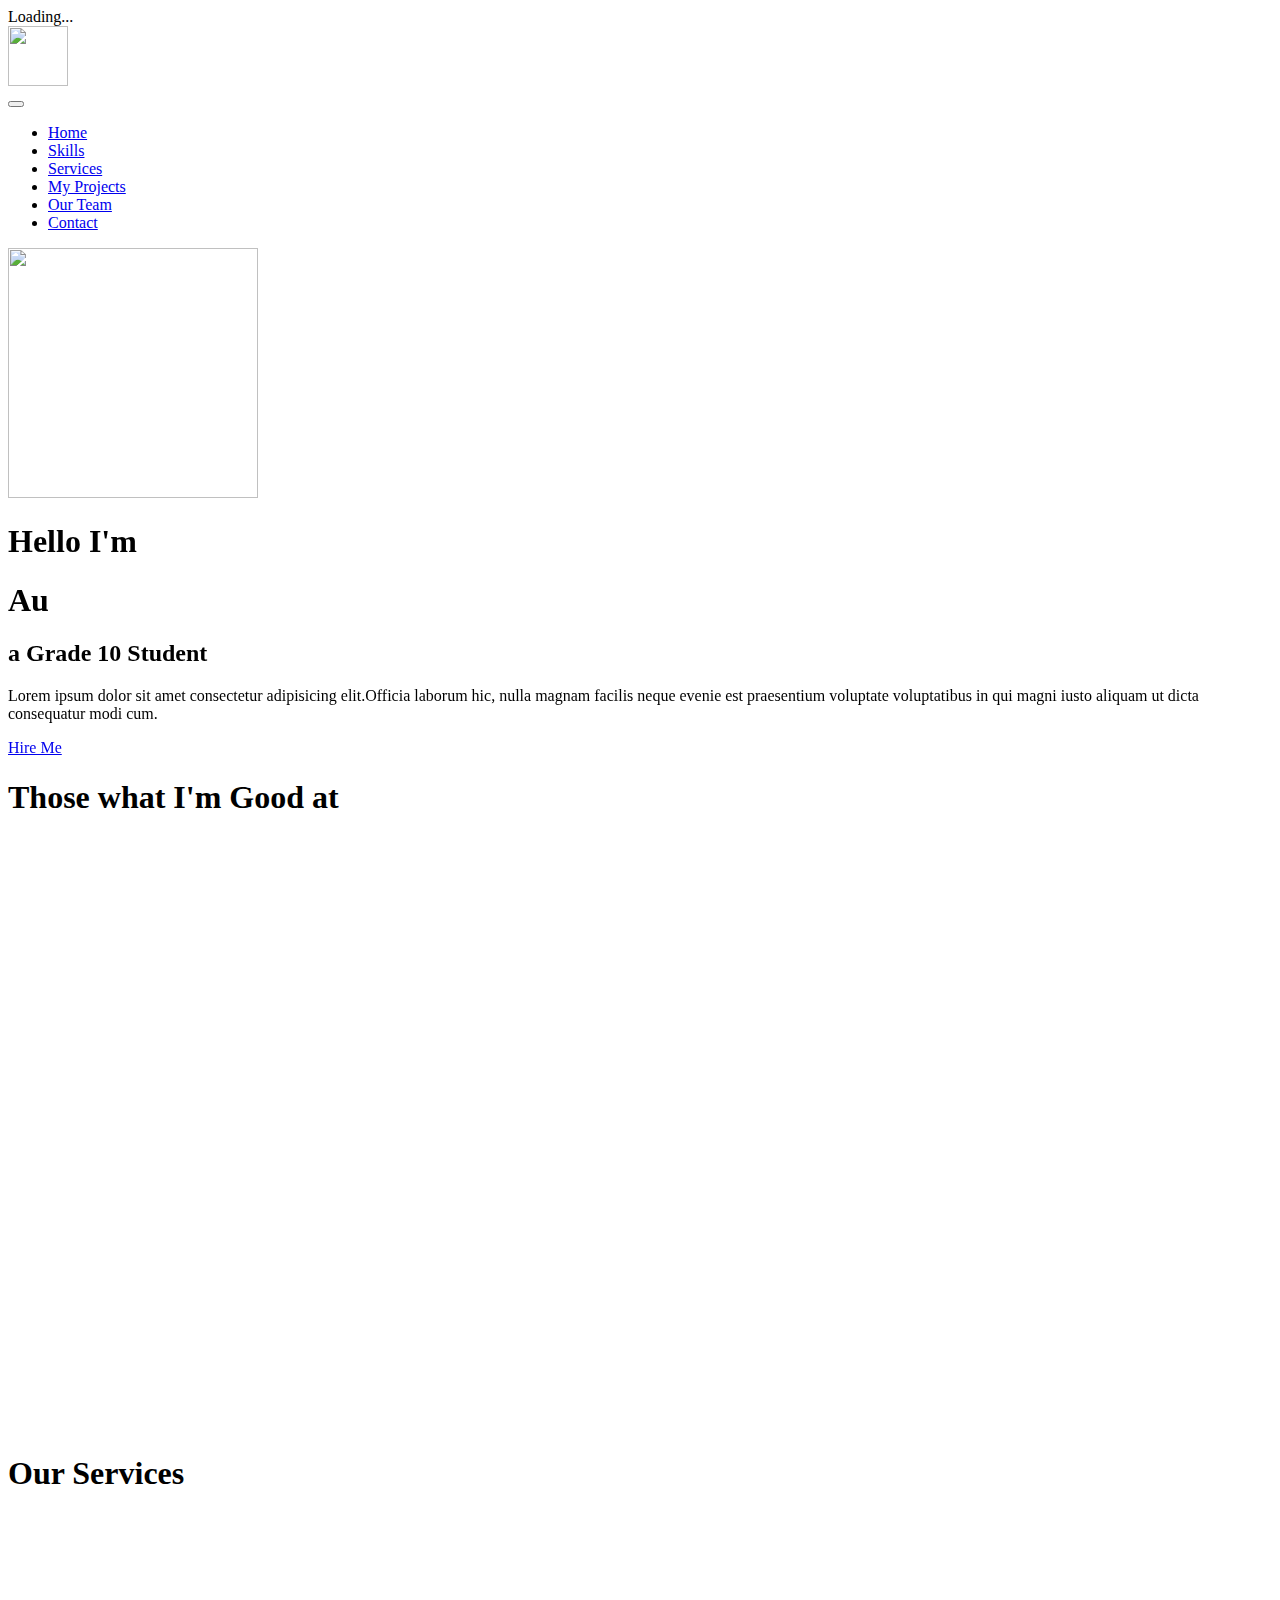
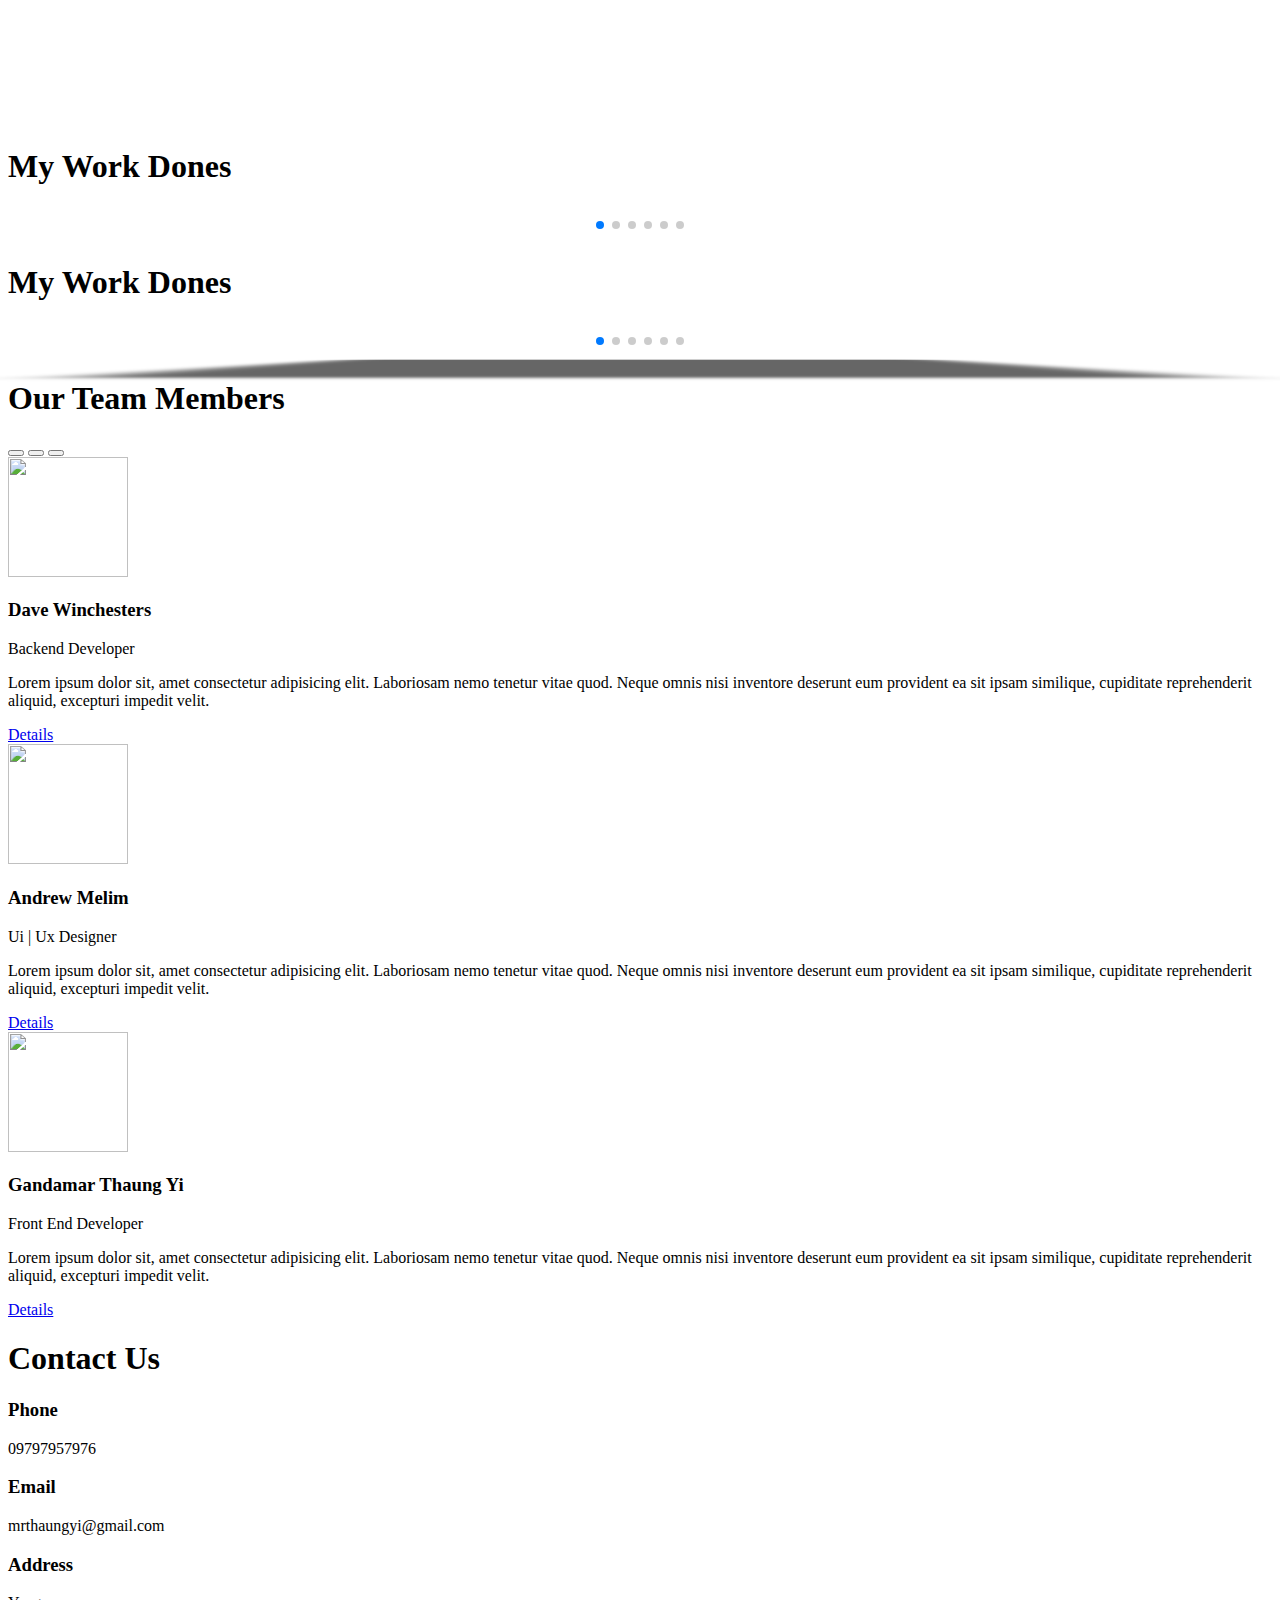
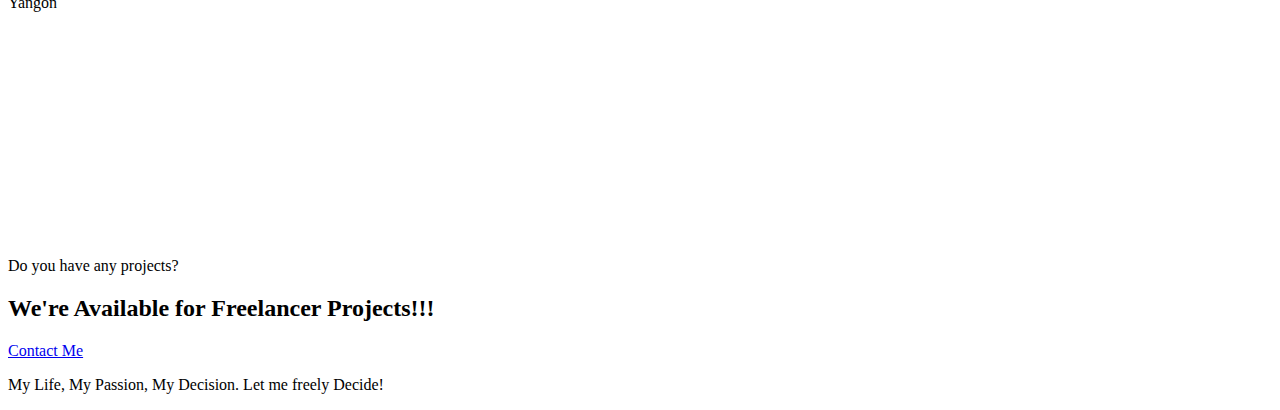
==== index.html @ 872eab89 "Rename main-portfolio.html to index.html" ====
<!DOCTYPE html>
<html lang="en">
<head>
    <meta charset="UTF-8">
    <meta http-equiv="X-UA-Compatible" content="IE=edge">
    <meta name="viewport" content="width=device-width, initial-scale=1.0,user-scalable=0">
    <title>My Portfolio</title>
    <link rel="stylesheet" href="./css/bootstrap.css">
    <link rel="stylesheet" href="https://cdnjs.cloudflare.com/ajax/libs/font-awesome/6.1.1/css/all.min.css" integrity="sha512-KfkfwYDsLkIlwQp6LFnl8zNdLGxu9YAA1QvwINks4PhcElQSvqcyVLLD9aMhXd13uQjoXtEKNosOWaZqXgel0g==" crossorigin="anonymous" referrerpolicy="no-referrer" />
    <link rel="stylesheet"href="https://cdn.jsdelivr.net/npm/swiper@8/swiper-bundle.min.css"
/>
    <link href="https://unpkg.com/aos@2.3.1/dist/aos.css" rel="stylesheet">
    <link rel="stylesheet" href="./css/custom.css">
</head>
<body class=" bg-dark">
    <!-- Loader -->
    <div class="center dissapear">
        <div class="ring"></div>
        <span class="loading">Loading...</span>
    </div>
<!-- Navbar -->
<nav class="navbar navbar-expand-lg bg-dark shadow sticky-top p-3 pt-0 pb-0">
  <div class="container-fluid">
    <div class="navbar-brand ps-3">
      <img src="./img/5b84d407b187a38ab84ae0f1e0491433.webp" class=" rounded-4"width="60px" height="60px" alt="">
    </div>
    <button class="navbar-toggler text-bg-info" type="button" data-bs-toggle="collapse" data-bs-target="#navbarNav" aria-controls="navbarNav" aria-expanded="false" aria-label="Toggle navigation">
      <span class="navbar-toggler-icon"></span>
    </button>
    <div class="collapse navbar-collapse text justify-content-end" id="navbarNav">
      <ul class="navbar-nav">
        <li class="nav-item mx-3">
          <a class="nav-link text-light" aria-current="page" href="#home">Home</a>
        </li>
        <li class="nav-item mx-3">
          <a class="nav-link text-info" href="#skills">Skills</a>
        </li>
        <li class="nav-item mx-3">
          <a class="nav-link text-info" href="#service">Services</a>
        </li>
        <li class="nav-item mx-3">
          <a class="nav-link text-info" href="#my-projects">My Projects</a>
        </li>
        <li class="nav-item mx-3">
          <a class="nav-link text-info" href="#members">Our Team</a>
        </li>
        <li class="nav-item mx-3">
          <a class="nav-link text-info" href="#contact">Contact</a>
        </li>
      </ul>
    </div>
  </div>
</nav>
<!-- Navbar# -->
<!-- profile -->
 <article id="home" class="home text-light mt-3">
  <div class="container-lg justify-content-center ">

        <div class="row min-vh-100 opacity-7 container-lg  align-content-center justify-content-center rounded-3">
            <div class="col-md-6">
              <img src="./img/prof.png"width=250px; height="250px" class=" rounded-circle shadow-lg"data-aos="fade-left" data-aos-duration="2000">
            </div>
      
            <div class="col-md-6 order-md-first mt-sm-4" data-aos="fade-right" data-aos-duration="2000">
             <div class="d-flex">
                <h1 class=" text-white-50 fs-5">Hello I'm</h1>
                <h1 class="text-info fs-5 typing"></h1>
             </div>
              <h2 class="text-white-50">a Grade 10 <span class="text-info">Student</span>
              </h2>
              <p class=" text-white-50">Lorem ipsum dolor sit amet consectetur adipisicing elit.Officia laborum hic, nulla magnam facilis neque evenie est praesentium voluptate voluptatibus in qui magni iusto aliquam ut dicta consequatur modi cum.</p>
              <a href="#" class="btn btn-info px-4 shadow big">Hire Me</a>
            </div>
          </div>
  </div>
</article>
<!-- profile# -->

<!-- skilll -->
<article class="skill" id="skills">
  <div class="container-lg">
    <div class="row m-4 shadow-lg rounded-3 p-sm-0 p-lg-5">
      <h1 class="text-center text-white-50 fw-bolder mb-5">Those what I'm Good at</h1>
      <div class="row mt-3">
        <div class="col-md-6" data-aos="fade-up" data-aos-duration="1500"><!--col1-->
          <div class="text-light">
            <h3 class="text-white">Freelancer</h3>
            <p class=" text-light fw-light">Lorem ipsum dolor sit amet consectetur, adipisicing elit. Quod suscipit optio illum dolorem velit, ad doloremque nemo recusandae minus est iure consectetur at non. Itaque quas pariatur modi, eligendi rerum praesentium, dolor recusandae soluta vero sequi incidunt ad iure dolore?</p>
          </div>
          <div class="row text-white-50 mx-2">
            <div class="col-sm-4">
              <h4 class=" fw-bold fs-3 text-white-50">30+</h4>
              <p class=" fw-light text-info">PROJECTS</p>
            </div>
            <div class="col-sm-4">
              <h4 class="fs-3 fw-bold text-white-50">25+</h4>
              <p class=" fw-light text-info">BUILT</p>
            </div>
            <div class="col-sm-4">
              <h4 class="fs-3 fw-bold text-white-50">20+</h4>
              <p class=" fw-light text-info">FEEDBACKS</p>
            </div>
          </div>
          <div class="row">
            <div class="col-sm-4 mt-3">
              <a href="#" class="btn btn-info shadow align-items-center big">Download CV</a>
            </div>
            <div class="col-sm-8 mt-3 mb-3 ">
              <div class="social align-items-center">
              <a href="https://www.facebook.com/profile.php?id=100054266140034" target="_blank" class=" text-decoration-none me-3 fs-4">
                <i class="fa-brands fa-facebook-messenger text-info"></i>
              </a>
              <a href="https://www.facebook.com/profile.php?id=100054266140034" class="text-decoration-none me-3 fs-4">
                <i class="fa-brands fa-facebook text-info"></i>
              </a>
              <a href="https://web.telegram.org/z/" class="text-decoration-none me-3 fs-4">
                <i class="fa-brands fa-telegram text-info"></i>
              </a>
              <a href="" class="text-decoration-none me-3 fs-4">
                <i class="fa-brands fa-viber text-info"></i>
              </a>
              <a href="" class="text-decoration-none me-3 fs-4">
                <i class="fa-solid fa-location-dot text-info"></i>
              </a>
              </div>
            </div>
          </div>
        </div> <!--col2-->
        <div class="col-md-6 shadow bg-dark p-lg-5  rounded" data-aos="fade-down" data-aos-duration="2000">
          <div class="percent-box mb-5">
            <h4 class=" text-info fs-4 mb-3 fw-light rounded-2">HTML<i class="fa-brands fa-html5 ms-1"></i></h4>
            <div class="progress" style="height: 2px;">
              <div class="progress-bar bg-warning" role="progressbar" aria-label="Example 1px high" style="width: 70%;" aria-valuenow="25" aria-valuemin="0" aria-valuemax="100"></div>
            </div>
          </div>
          <div class="percent-box mb-5">
            <h4 class=" text-info fs-4 mb-3 fw-light rounded-2">CSS<i class="fa-brands fa-css3-alt text-success ms-1"></i></h4>
            <div class="progress" style="height: 2px;">
              <div class="progress-bar bg-warning" role="progressbar" aria-label="Example 1px high" style="width: 90%;" aria-valuenow="25" aria-valuemin="0" aria-valuemax="100"></div>
            </div>
          </div>
          <div class="percent-box mb-5">
            <h4 class=" text-info fs-4 mb-3 fw-light rounded-2">JAVASCRIPT<i class="fa-brands fa-js text-warning ms-1"></i></h4>
            <div class="progress" style="height: 2px;">
              <div class="progress-bar bg-warning" role="progressbar" aria-label="Example 1px high" style="width: 60%;" aria-valuenow="25" aria-valuemin="0" aria-valuemax="100"></div>
            </div>
          </div>
          <div class="percent-box mb-5">
            <h4 class=" text-info fs-4 mb-3 fw-light rounded-2">BOOSTRAP<i class="fa-brands fa-bootstrap ms-1"></i></h4>
            <div class="progress" style="height: 2px;">
              <div class="progress-bar bg-warning" role="progressbar" aria-label="Example 1px high" style="width: 85%;" aria-valuenow="25" aria-valuemin="0" aria-valuemax="100"></div>
            </div>
          </div>
        </div>
      </div>
    </div>
  </div>
</article>
<!-- skill -->
<!-- Marketing -->
<section id="service" class="service mt-4">
  <div class="container-lg">
    <div class="row">
      <h1 class="text-center text-white-50 fw-bolder mb">Our Services</h1>
      <div class="row text-center">
      <div class="col-md-4 col-sm-6"data-aos="zoom-in-up" data-aos-duration="800">
        <div class="card-icn p-4 rounded bg-black mb-3 shadow-lg ms-lg-5 ms-sm-3">
            <i class="fa-solid fa-code fs-4 text-info rotate"></i>
              <h3 class=" text-white mb-2 mt-2">Web Development</h3>
          <p class=" text-white-50">Lorem ipsum dolor sit amet consectetur adipisicing elit. Perferendis quibusdam, reiciendis minima reprehenderit provident dignissimos dolorem quo animi quidem at.</p>
        </div>
      </div>
      <div class="col-md-4 col-sm-6"data-aos="zoom-in-up" data-aos-duration="800">
        <div class="card-icn p-4 rounded bg-black mb-3 shadow-lg ms-lg-5 ms-sm-3">
          <i class="fa-solid fa-mug-hot fs-4 text-info big"></i>
          <h3 class=" text-white mb-2 mt-2">Creative designs</h3>
          <p class=" text-white-50">Lorem ipsum dolor sit amet consectetur adipisicing elit. Perferendis quibusdam, reiciendis minima reprehenderit provident dignissimos dolorem quo animi quidem at.</p>
        </div>
      </div>
      <div class="col-md-4 col-sm-6"data-aos="zoom-in-up" data-aos-duration="800">
        <div class="card-icn p-4 rounded bg-black mb-3 shadow-lg ms-lg-5 ms-sm-3">
          <i class="fa-solid fa-truck-fast fs-4 text-info move"></i>
          <h3 class=" text-white mb-2 mt-2">Time Taken Fast</h3>
          <p class=" text-white-50">Lorem ipsum dolor sit amet consectetur adipisicing elit. Perferendis quibusdam, reiciendis minima reprehenderit provident dignissimos dolorem quo animi quidem at</p>
        </div>
      </div>
</section>
<section class="wide d-sm-none d-lg-block m-5" id="my-projects">
  <div class="container-fluid">
    <h1 class="text-white-50 fw-bolder mb-3 text-center">My Work Dones</h1>
    <div class="row m-0 swiper mySwiper ">
      <div class="swiper-wrapper">
        <div class="img-cont swiper-slide position-relative w-25"data-aos="zoom-in-up" data-aos-duration="2000" >
          <img src="./img/project5.jpg" class="shadow-lg rounded" alt="">
          <div class="clicking mt-1 position-absolute bottom-0">
            <a href="" class="btn btn-toolbar btn-outline-info px-3 ">Live Demo</a>
          </div>
        </div>
        <div class="img-cont swiper-slide position-relative w-25"data-aos="zoom-in-up" data-aos-duration="2000" >
          <img src="./img/Creative WebPage Design.jpg"class=" shadow-lg rounded" alt="">
          <div class="clicking mt-1 position-absolute bottom-0">
            <a href="" class="btn btn-toolbar btn-outline-info px-3">Live Demo</a>
          </div>
        </div>
        <div class="img-cont swiper-slide position-relative w-25"data-aos="zoom-in-up" data-aos-duration="2000" >
          <img src="./img/pj-md.png"class=" shadow-lg roundh;" alt="">
          <div class="clicking mt-1 position-absolute bottom-0">
            <a href="" class="btn btn-toolbar btn-outline-info px-3">Live Demo</a>
          </div>
        </div>
        <div class="img-cont swiper-slide position-relative w-25"data-aos="zoom-in-up" data-aos-duration="2000" >
          <img src="./img/project4.png"class=" shadow-lg rounded" alt="">
          <div class="clicking mt-1 position-absolute bottom-0">
            <a href="" class="btn btn-toolbar btn-outline-info px-3">Live Demo</a>
          </div>
        </div>
        <div class="img-cont swiper-slide position-relative w-25"data-aos="zoom-in-up" data-aos-duration="2000" >
          <img src="./img/project6.png"class=" shadow-lg rounded" alt="">
          <div class="clicking mt-1 position-absolute bottom-0">
            <a href="" class="btn btn-toolbar btn-outline-info px-3">Live Demo</a>
          </div>
        </div>
        <div class="img-cont swiper-slide position-relative w-25"data-aos="zoom-in-up" data-aos-duration="2000" >
          <img src="./img/project7.png"class=" shadow-lg rounded" alt="">
          <div class="clicking mt-1 position-absolute bottom-0">
            <a href="" class="btn btn-toolbar btn-outline-info px-3">Live Demo</a>
          </div>
        </div>
      </div>
      <div class="swiper-pagination"></div>
    </div>
  </div>
</section>
<section class="justify-content-center  d-sm-block d-lg-none d-md-none ">
  <div class="container-fluid">
    <h1 class="text-white-50 fw-bolder mb-0 text-center">My Work Dones</h1>
  <div class="for-phone ">
    <div class="row m-0 swiper myPhoneSwiper">
      <div class="swiper-wrapper">
        <div class="img-cont swiper-slide position-relative "data-aos="zoom-in-up" data-aos-duration="2000" >
          <img src="./img/project5.jpg" class="shadow-lg rounded" alt="">
          <div class="clicking mt-1 position-absolute bottom-0">
            <a href="" class="btn btn-toolbar btn-outline-info px-3">Live Demo</a>
          </div>
        </div>
        <div class="img-cont swiper-slide position-relative "data-aos="zoom-in-up" data-aos-duration="2000" >
          <img src="./img/Creative WebPage Design.jpg"class=" shadow-lg rounded" alt="">
          <div class="clicking mt-1 position-absolute bottom-0">
            <a href="" class="btn btn-toolbar btn-outline-info px-3">Live Demo</a>
          </div>
        </div>
        <div class="img-cont swiper-slide position-relative "data-aos="zoom-in-up" data-aos-duration="2000" >
          <img src="./img/pj-md.png"class=" shadow-lg rounded;" alt="">
          <div class="clicking mt-1 position-absolute bottom-0">
            <a href="" class="btn btn-toolbar btn-outline-info px-3">Live Demo</a>
          </div>
        </div>
        <div class="img-cont swiper-slide position-relative "data-aos="zoom-in-up" data-aos-duration="2000" >
          <img src="./img/project4.png"class=" shadow-lg rounded" alt="">
          <div class="clicking mt-1 position-absolute bottom-0">
            <a href="" class="btn btn-toolbar btn-outline-info px-3">Live Demo</a>
          </div>
        </div>
        <div class="img-cont swiper-slide position-relative "data-aos="zoom-in-up" data-aos-duration="2000" >
          <img src="./img/project6.png"class=" shadow-lg rounded" alt="">
          <div class="clicking mt-1 position-absolute bottom-0">
            <a href="" class="btn btn-toolbar btn-outline-info px-3">Live Demo</a>
          </div>
        </div>
        <div class="img-cont swiper-slide position-relative "data-aos="zoom-in-up" data-aos-duration="2000" >
          <img src="./img/project7.png"class=" shadow-lg rounded" alt="">
          <div class="clicking mt-1 position-absolute bottom-0">
            <a href="" class="btn btn-toolbar btn-outline-info px-3">Live Demo</a>
          </div>
        </div>
      </div>
      <div class="swiper-pagination"></div>
    </div>
  </div>
  </div>
</section>
<!-- Marketing -->
<!-- <div class="row m-2 text-end ms-0">
  <div class="col-md-6 mb-3">
    <div class="img-cont position-relative"data-aos="zoom-in-up" data-aos-duration="2000 swiper-slide">
      <img src="./img/Multipurpose Admin Dashboard UI.jpg" class=" w-100 shadow-lg rounded" style="height:70vh;" alt="">
      <div class="clicking mt-1 position-absolute bottom-0">
        <a href="#" class="btn btn-toolbar btn-outline-info px-3">Live Demo</a>
      </div>
    </div>
  </div>
  <div class="col-md-6 mb-3">
    <div class="img-cont position-relative"data-aos="zoom-in-up" data-aos-duration="2000 swiper-slide">
      <img src="./img/20 Beautifully Designed Admin Dashboards for Inspiration.png" class=" w-100 shadow-lg rounded" style="height:70vh;" alt="">
      <div class="clicking mt-1 position-absolute bottom-0">
        <a href="#" class="btn btn-toolbar btn-outline-info px-3">Live Demo</a>
      </div>
    </div>
  </div>
  <div class="row m-2 text-end ms-0">
    <div class="col-md-6 mb-3">
      <div class="img-cont position-relative"data-aos="zoom-in-up" data-aos-duration="2000 swiper-slide">
        <img src="./img/project2.png" class=" w-100 shadow-lg rounded" style="height:70vh;" alt="">
        <div class="clicking mt-1 position-absolute bottom-0">
          <a href="#" class="btn btn-toolbar btn-outline-info px-3 bg-gradient">Live Demo</a>
        </div>
      </div>
    </div>
    <div class="col-md-6 mb-3">
      <div class="img-cont position-relative"data-aos="zoom-in-up" data-aos-duration="2000 swiper-slide">
        <img src="./img/project3.jpg" class=" w-100 shadow-lg rounded" style="height:70vh;" alt="">
        <div class="clicking mt-1 position-absolute bottom-0">
          <a href="#" class="btn btn-toolbar btn-outline-info px-3">Live Demo</a>
        </div>
      </div>
    </div>
  </div>
</div> -->
<!-- work -->
<section class="team mt-5" id="members">
  <div class="container-lg">
    <h1 class="text-white-50 fw-bolder mb-5 text-center">Our Team Members</h1>
    <div class="row justify-content-center pt-1 pb-5">
      <div class="col-lg-8">
        <div id="carouselExampleIndicators" class="carousel slide" data-bs-ride="true">
          <div class="carousel-indicators">
            <button type="button" data-bs-target="#carouselExampleIndicators" data-bs-slide-to="0" class="active bg-info" aria-current="true" aria-label="Slide 1"></button>
            <button type="button" data-bs-target="#carouselExampleIndicators" data-bs-slide-to="1" class="bg-info" aria-label="Slide 2"></button>
            <button type="button" data-bs-target="#carouselExampleIndicators" data-bs-slide-to="2" class="bg-info" aria-label="Slide 3"></button>
          </div>
          <div class="carousel-inner">
            <div  data-tilt data-tilt-glare data-tilt-max-glare="0.8" class="carousel-item active shake">
              <div class=" p-5 m-2 bg-light rounded-1 position-relative shadow">
                <div class="infos d-flex align-items-center">
                  <img src="./img/prof.png" class=" rounded-circle shadow img-thumbnail" width="120px" height="120px" alt="">
                  <div class="infos-text ms-3">
                    <h3>Dave Winchesters</h3>
                    <p class=" text-muted">Backend Developer</p>
                    <div class="stars text-danger">
                      <i class="fa-solid fa-star"></i>
                      <i class="fa-solid fa-star"></i>
                      <i class="fa-solid fa-star"></i>
                      <i class="fa-solid fa-star"></i>
                      <i class="fa-solid fa-star"></i>
                    </div>
                  </div>
                  <div class="stars text-danger position-absolute bottom-0 end-0 mb-2 fs-4">
                    <i class="fa-brands fa-facebook-messenger me-3"></i>
                    <i class="fa-brands fa-tiktok text-info me-3"></i>
                    <i class="fa-brands fa-instagram text-info me-3"></i>
                    <i class="fa-brands fa-facebook text-info me-3"></i>
                    </div>
                </div>
                <p class="text-dark-50 mt-3">Lorem ipsum dolor sit, amet consectetur adipisicing elit. Laboriosam nemo tenetur vitae quod. Neque omnis nisi inventore deserunt eum provident ea sit ipsam similique, cupiditate reprehenderit aliquid, excepturi impedit velit.</p>
                <a href="#" class="btn btn-info px-3">Details</a>
              </div>
            </div>
            <!-- item1 -->
            <div class="carousel-item">
              <div class=" p-5 m-2  bg-light rounded-1 position-relative shadow">
                <div class="infos d-flex align-items-center">
                  <img src="./img/prof.png" class=" rounded-circle shadow img-thumbnail" width="120px" height="120px" alt="">
                  <div class="infos-text ms-3">
                    <h3>Andrew Melim</h3>
                    <p class=" text-muted">Ui | Ux Designer</p>
                    <div class="stars text-danger">
                      <i class="fa-solid fa-star"></i>
                      <i class="fa-solid fa-star"></i>
                      <i class="fa-solid fa-star"></i>
                      <i class="fa-solid fa-star"></i>
                    </div>
                  </div>
                  <div class="stars text-info position-absolute bottom-0 end-0 mb-2 fs-4">
                    <i class="fa-brands fa-facebook-messenger me-3"></i>
                    <i class="fa-brands fa-tiktok text-info me-3"></i>
                    <i class="fa-brands fa-instagram text-info me-3"></i>
                    <i class="fa-brands fa-facebook text-info me-3"></i>
                    </div>
                </div>
                <p class="text-dark-50 mt-3">Lorem ipsum dolor sit, amet consectetur adipisicing elit. Laboriosam nemo tenetur vitae quod. Neque omnis nisi inventore deserunt eum provident ea sit ipsam similique, cupiditate reprehenderit aliquid, excepturi impedit velit.</p>
                <a href="#" class="btn btn-info px-3">Details</a>
              </div>
            </div>
            <!-- item3 -->
            <div class="carousel-item">
              <div class=" p-5 m-2  bg-light rounded-1 position-relative shadow">
                <div class="infos d-flex align-items-center">
                  <img src="./img/prof.png" class=" rounded-circle shadow img-thumbnail" width="120px" height="120px" alt="">
                  <div class="infos-text ms-3">
                    <h3>Gandamar Thaung Yi</h3>
                    <p class=" text-muted">Front End Developer</p>
                    <div class="stars text-info">
                      <i class="fa-solid fa-star"></i>
                      <i class="fa-solid fa-star"></i>
                      <i class="fa-solid fa-star"></i>
                      <i class="fa-solid fa-star"></i>
                      <i class="fa-solid fa-star"></i>
                    </div>
                  </div>
                  <div class="stars text-info position-absolute bottom-0 end-0 mb-2 fs-4">
                    <i class="fa-brands fa-facebook-messenger me-3"></i>
                    <i class="fa-brands fa-tiktok text-info me-3"></i>
                    <i class="fa-brands fa-instagram text-info me-3"></i>
                    <i class="fa-brands fa-facebook text-info me-3"></i>
                    </div>
                </div>
                <p class="text-dark-50 mt-3">Lorem ipsum dolor sit, amet consectetur adipisicing elit. Laboriosam nemo tenetur vitae quod. Neque omnis nisi inventore deserunt eum provident ea sit ipsam similique, cupiditate reprehenderit aliquid, excepturi impedit velit.</p>
                <a href="#" class="btn btn-info px-3">Details</a>
              </div>
            </div>
          </div>
        </div>
      </div>
    </div>
  </div>
</section>

<section class="end mt-5 border-bottom"id="contact">
  <h1 class="text-center text-white-50 fw-bolder mb-5">Contact Us</h1>
  <div class="container-md">
    <div class="row">
      <div class="col-md-5">
        <div class=" py-5">
          <div class="">
            <div class=" d-flex">
              <i class="fa-solid fa-phone fs-3 my-3 text-info mx-2"></i>
              <div class="text">
                <h3 class=" text-white-50 fw-bold fs-4">Phone</h3>
                <p class=" text-light">09797957976</p>
              </div>
            </div>
            <div class=" d-flex">
              <i class="fa-solid fa-envelope fs-3 my-3 text-info mx-2"></i>
              <div class="text">
                <h3 class=" text-white-50 fw-bold fs-4">Email</h3>
                <p class=" text-light">mrthaungyi@gmail.com</p>
              </div>
            </div>
            <div class=" d-flex">
              <i class="fa-solid fa-map-location-dot fs-3 my-3 text-info mx-2"></i>
              <div class="text">
                <h3 class=" text-white-50 fw-bold fs-4">Address</h3>
                <p class=" text-light">Yangon</p>
              </div>
            </div>
          </div>
        </div>
      </div>
      <div class="col-md-7 justify-content-start align-items-center px-5" data-aos="fade-down" data-aos-duration="1200">
        <form action="#" class="">
          <div class="row my-3">
            <div class="col-md-6 my-2">
              <div class="form-floating mb-3">
                <input type="text" class="form-control" id="floatingInput" placeholder="Name...">
                <label for="floatingInput">Name</label>
              </div>
            </div>
            <div class="col-md-6 my-2 form-floating mb-3">
              <div class="form-floating mb-3">
                <input type="email" class="form-control" id="floatingInput" placeholder="name@example.com">
                <label for="floatingInput">Email address</label>
              </div>
            </div>
          </div>
          <div class="row my-3 my-2">
            <div class="col-lg-12">
              <div class="form-floating">
                <textarea class="form-control" placeholder="Leave a comment here" id="floatingTextarea"></textarea>
                <label for="floatingTextarea" class="">Address...</label>
              </div>
            </div>
          </div>
          <div class="row my-3 my-2">
            <div class="form-floating">
              <textarea class="form-control" placeholder="Leave a comment here" id="floatingTextarea2" style="height: 100px"></textarea>
              <label for="floatingTextarea2" class=" ms-2">Comments</label>
            </div>
          </div>
          <div class="row my-3">
            <div class="col-md-8 justify-content-center">
              <button type="submit" class="btn btn-danger px-3">Send Message<i class="fa-solid fa-paper-plane mx-1"></i></button>
            </div>
          </div>
        </form>
      </div>
    </div>
  </div>
</section>
<!-- work -->
<section class="booking" >
  <div class="container-fluid py-5">
    <div class="row text-center">
      <div class="fle-box">
        <p class="fs-5 text-white-50">Do you have any projects?</p>
        <h2 class=" fs-1 pb-3 pt-0 fw-bold text-white">We're Available for Freelancer Projects!!!</h2>
        <a href="#" class="btn btn-outline-light big">Contact Me</a>
      </div>
    </div>
  </div>
</section>
<!-- The End -->
<footer class=" border-top">
  <div class="container-fluid">
      <div class="text-center py-3 my-2">
        <p class="text-white-50 fs-5">My Life, My Passion, My Decision. Let me freely Decide!</p>
      </div>
    </div>
</footer>
</body>
<script src="./js/bootstrap.js"></script>
<script src="https://cdn.jsdelivr.net/npm/swiper@8/swiper-bundle.min.js"></script>
<script src="https://unpkg.com/aos@2.3.1/dist/aos.js"></script>
 <script>
  AOS.init();
 </script>
 <script type="text/javascript" src="vanilla-tilt.js"></script>
 <script src="./js/custom.js"></script>
</html>
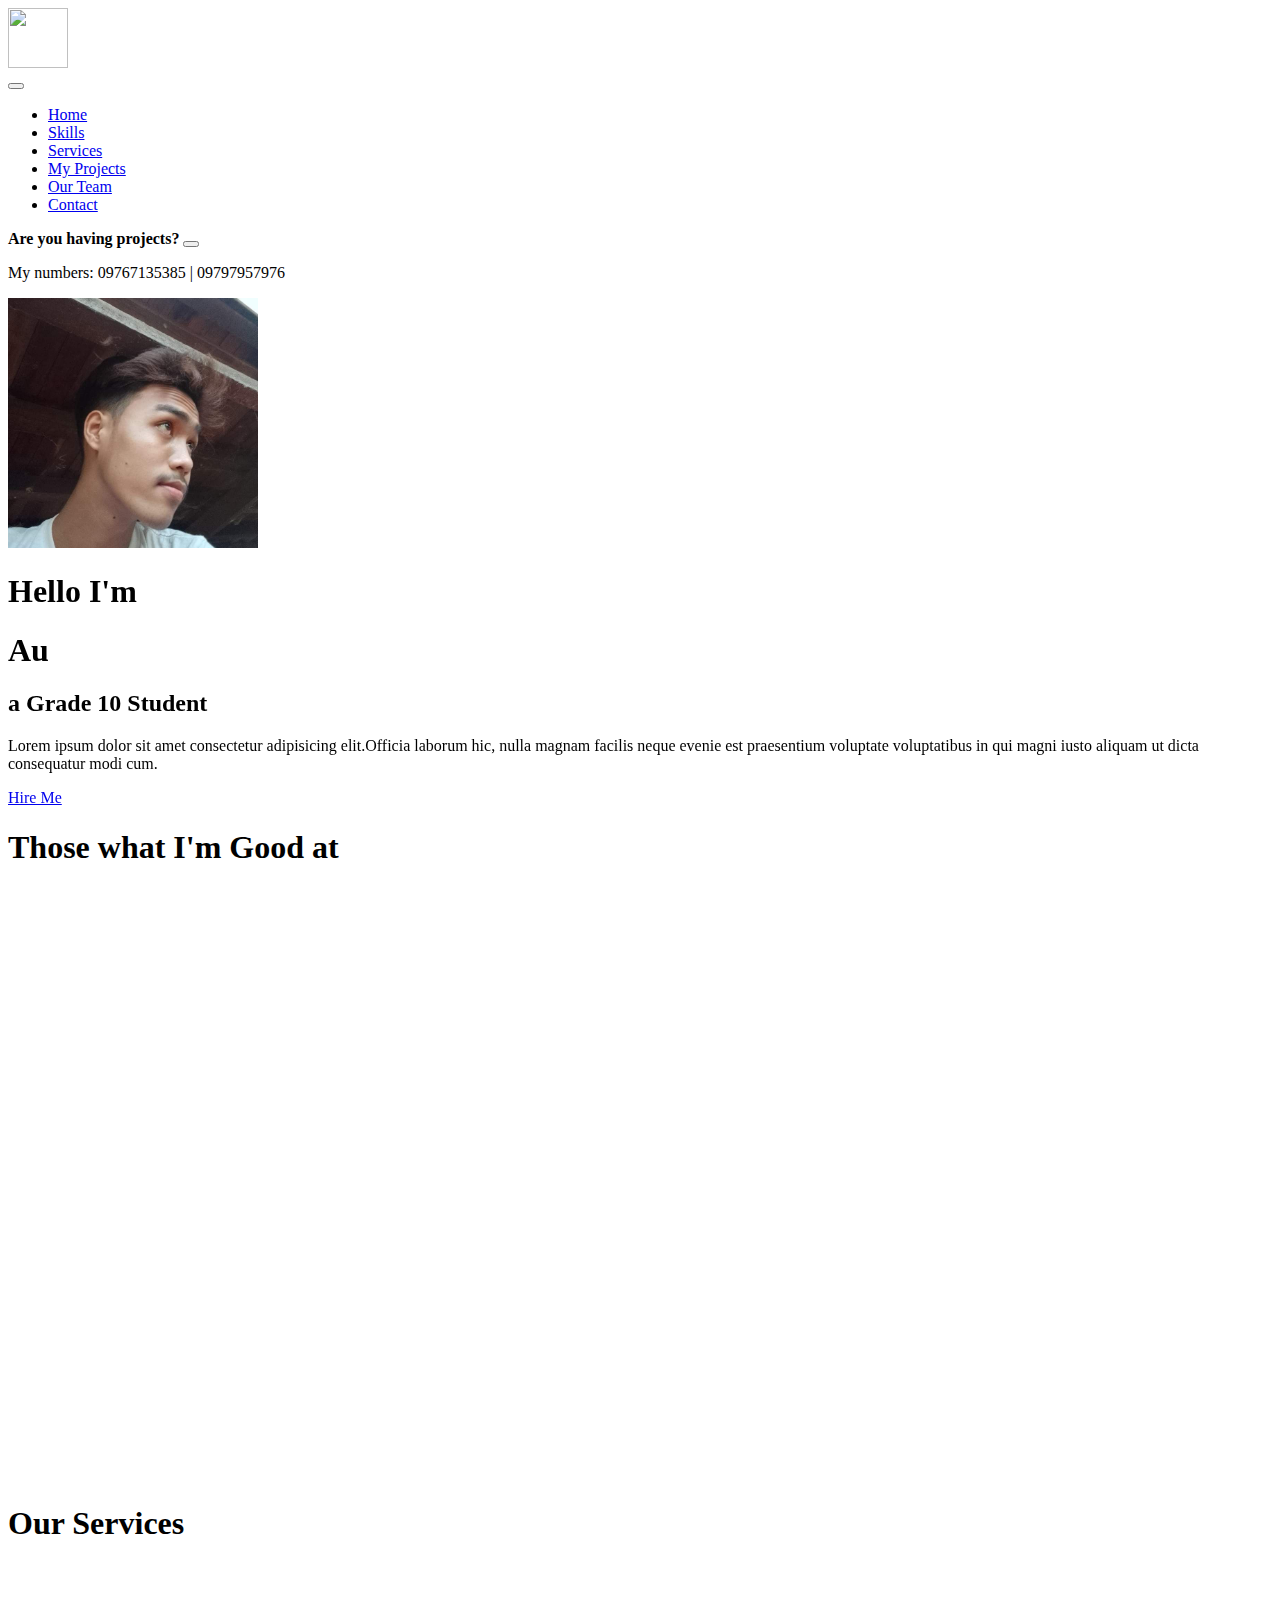
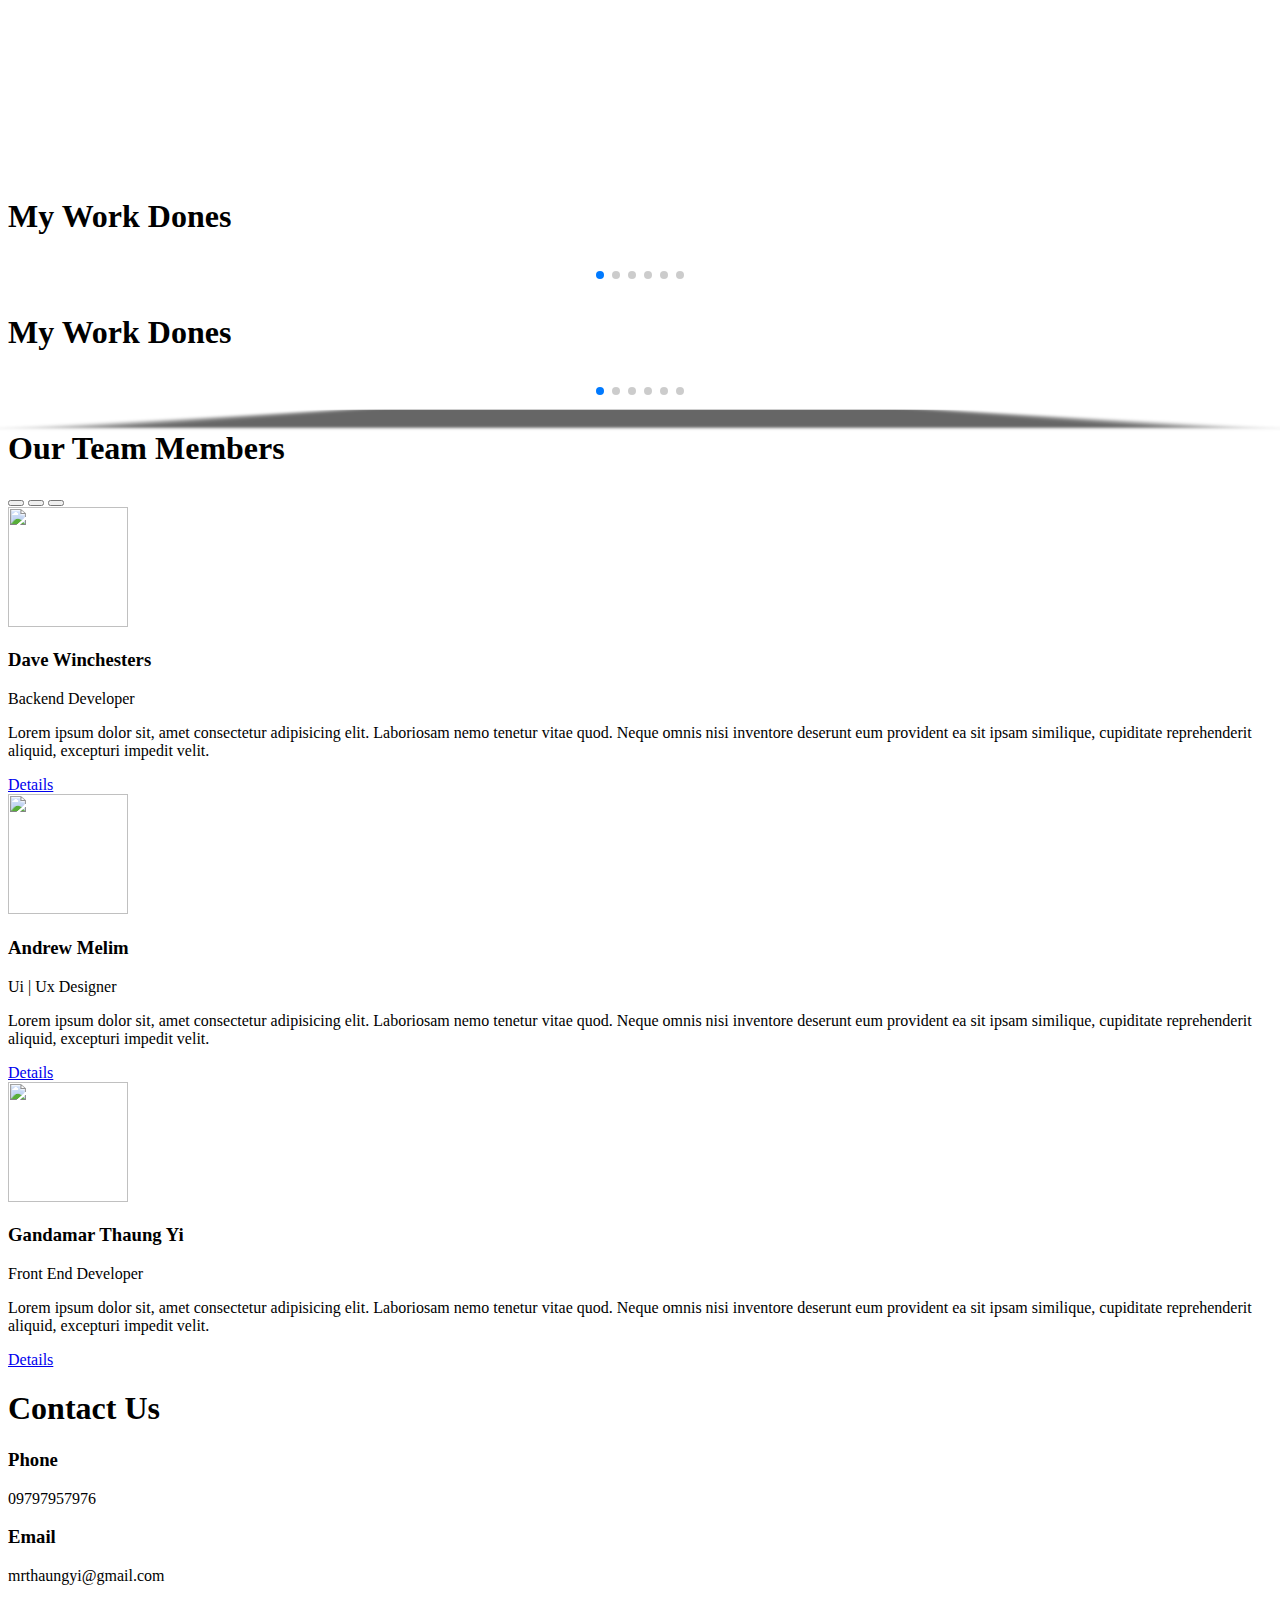
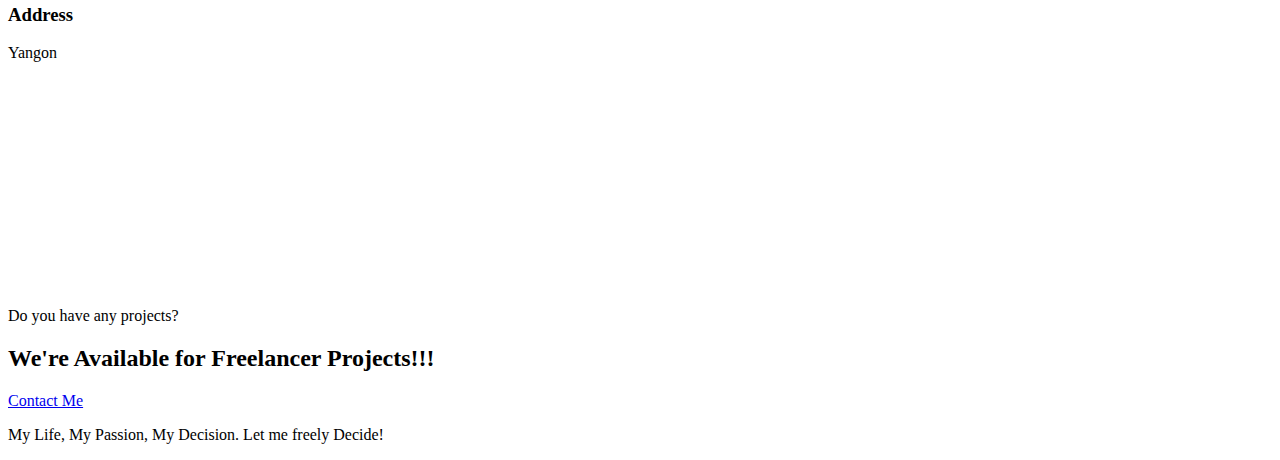
==== commit 4f3be7dd: "second" ====
--- a/index.html
+++ b/index.html
@@ -1,286 +1,313 @@
 <!DOCTYPE html>
 <html lang="en">
+
 <head>
-    <meta charset="UTF-8">
-    <meta http-equiv="X-UA-Compatible" content="IE=edge">
-    <meta name="viewport" content="width=device-width, initial-scale=1.0,user-scalable=0">
-    <title>My Portfolio</title>
-    <link rel="stylesheet" href="./css/bootstrap.css">
-    <link rel="stylesheet" href="https://cdnjs.cloudflare.com/ajax/libs/font-awesome/6.1.1/css/all.min.css" integrity="sha512-KfkfwYDsLkIlwQp6LFnl8zNdLGxu9YAA1QvwINks4PhcElQSvqcyVLLD9aMhXd13uQjoXtEKNosOWaZqXgel0g==" crossorigin="anonymous" referrerpolicy="no-referrer" />
-    <link rel="stylesheet"href="https://cdn.jsdelivr.net/npm/swiper@8/swiper-bundle.min.css"
-/>
-    <link href="https://unpkg.com/aos@2.3.1/dist/aos.css" rel="stylesheet">
-    <link rel="stylesheet" href="./css/custom.css">
+  <meta charset="UTF-8">
+  <meta http-equiv="X-UA-Compatible" content="IE=edge">
+  <meta name="viewport" content="width=device-width, initial-scale=1.0,user-scalable=0">
+  <title>My Portfolio</title>
+  <link rel="stylesheet" href="./css/bootstrap.css">
+  <link rel="stylesheet" href="https://cdnjs.cloudflare.com/ajax/libs/font-awesome/6.1.1/css/all.min.css"
+    integrity="sha512-KfkfwYDsLkIlwQp6LFnl8zNdLGxu9YAA1QvwINks4PhcElQSvqcyVLLD9aMhXd13uQjoXtEKNosOWaZqXgel0g=="
+    crossorigin="anonymous" referrerpolicy="no-referrer" />
+  <link rel="stylesheet" href="https://cdn.jsdelivr.net/npm/swiper@8/swiper-bundle.min.css" />
+  <link href="https://unpkg.com/aos@2.3.1/dist/aos.css" rel="stylesheet">
+  <link rel="stylesheet" href="./css/custom.css">
 </head>
+
 <body class=" bg-dark">
-    <!-- Loader -->
-    <div class="center dissapear">
-        <div class="ring"></div>
-        <span class="loading">Loading...</span>
-    </div>
-<!-- Navbar -->
-<nav class="navbar navbar-expand-lg bg-dark shadow sticky-top p-3 pt-0 pb-0">
-  <div class="container-fluid">
-    <div class="navbar-brand ps-3">
-      <img src="./img/5b84d407b187a38ab84ae0f1e0491433.webp" class=" rounded-4"width="60px" height="60px" alt="">
-    </div>
-    <button class="navbar-toggler text-bg-info" type="button" data-bs-toggle="collapse" data-bs-target="#navbarNav" aria-controls="navbarNav" aria-expanded="false" aria-label="Toggle navigation">
-      <span class="navbar-toggler-icon"></span>
-    </button>
-    <div class="collapse navbar-collapse text justify-content-end" id="navbarNav">
-      <ul class="navbar-nav">
-        <li class="nav-item mx-3">
-          <a class="nav-link text-light" aria-current="page" href="#home">Home</a>
-        </li>
-        <li class="nav-item mx-3">
-          <a class="nav-link text-info" href="#skills">Skills</a>
-        </li>
-        <li class="nav-item mx-3">
-          <a class="nav-link text-info" href="#service">Services</a>
-        </li>
-        <li class="nav-item mx-3">
-          <a class="nav-link text-info" href="#my-projects">My Projects</a>
-        </li>
-        <li class="nav-item mx-3">
-          <a class="nav-link text-info" href="#members">Our Team</a>
-        </li>
-        <li class="nav-item mx-3">
-          <a class="nav-link text-info" href="#contact">Contact</a>
-        </li>
-      </ul>
-    </div>
+  <!-- Loader -->
+  <div class="center dissapear" id="loader">
+    <div class="ring"></div>
+    <span class="loading">Loading...</span>
   </div>
-</nav>
-<!-- Navbar# -->
-<!-- profile -->
- <article id="home" class="home text-light mt-3">
-  <div class="container-lg justify-content-center ">
-
-        <div class="row min-vh-100 opacity-7 container-lg  align-content-center justify-content-center rounded-3">
-            <div class="col-md-6">
-              <img src="./img/prof.png"width=250px; height="250px" class=" rounded-circle shadow-lg"data-aos="fade-left" data-aos-duration="2000">
-            </div>
-      
-            <div class="col-md-6 order-md-first mt-sm-4" data-aos="fade-right" data-aos-duration="2000">
-             <div class="d-flex">
-                <h1 class=" text-white-50 fs-5">Hello I'm</h1>
-                <h1 class="text-info fs-5 typing"></h1>
-             </div>
-              <h2 class="text-white-50">a Grade 10 <span class="text-info">Student</span>
-              </h2>
-              <p class=" text-white-50">Lorem ipsum dolor sit amet consectetur adipisicing elit.Officia laborum hic, nulla magnam facilis neque evenie est praesentium voluptate voluptatibus in qui magni iusto aliquam ut dicta consequatur modi cum.</p>
-              <a href="#" class="btn btn-info px-4 shadow big">Hire Me</a>
-            </div>
-          </div>
-  </div>
-</article>
-<!-- profile# -->
-
-<!-- skilll -->
-<article class="skill" id="skills">
-  <div class="container-lg">
-    <div class="row m-4 shadow-lg rounded-3 p-sm-0 p-lg-5">
-      <h1 class="text-center text-white-50 fw-bolder mb-5">Those what I'm Good at</h1>
-      <div class="row mt-3">
-        <div class="col-md-6" data-aos="fade-up" data-aos-duration="1500"><!--col1-->
-          <div class="text-light">
-            <h3 class="text-white">Freelancer</h3>
-            <p class=" text-light fw-light">Lorem ipsum dolor sit amet consectetur, adipisicing elit. Quod suscipit optio illum dolorem velit, ad doloremque nemo recusandae minus est iure consectetur at non. Itaque quas pariatur modi, eligendi rerum praesentium, dolor recusandae soluta vero sequi incidunt ad iure dolore?</p>
-          </div>
-          <div class="row text-white-50 mx-2">
-            <div class="col-sm-4">
-              <h4 class=" fw-bold fs-3 text-white-50">30+</h4>
-              <p class=" fw-light text-info">PROJECTS</p>
-            </div>
-            <div class="col-sm-4">
-              <h4 class="fs-3 fw-bold text-white-50">25+</h4>
-              <p class=" fw-light text-info">BUILT</p>
-            </div>
-            <div class="col-sm-4">
-              <h4 class="fs-3 fw-bold text-white-50">20+</h4>
-              <p class=" fw-light text-info">FEEDBACKS</p>
-            </div>
-          </div>
-          <div class="row">
-            <div class="col-sm-4 mt-3">
-              <a href="#" class="btn btn-info shadow align-items-center big">Download CV</a>
-            </div>
-            <div class="col-sm-8 mt-3 mb-3 ">
-              <div class="social align-items-center">
-              <a href="https://www.facebook.com/profile.php?id=100054266140034" target="_blank" class=" text-decoration-none me-3 fs-4">
-                <i class="fa-brands fa-facebook-messenger text-info"></i>
-              </a>
-              <a href="https://www.facebook.com/profile.php?id=100054266140034" class="text-decoration-none me-3 fs-4">
-                <i class="fa-brands fa-facebook text-info"></i>
-              </a>
-              <a href="https://web.telegram.org/z/" class="text-decoration-none me-3 fs-4">
-                <i class="fa-brands fa-telegram text-info"></i>
-              </a>
-              <a href="" class="text-decoration-none me-3 fs-4">
-                <i class="fa-brands fa-viber text-info"></i>
-              </a>
-              <a href="" class="text-decoration-none me-3 fs-4">
-                <i class="fa-solid fa-location-dot text-info"></i>
-              </a>
-              </div>
-            </div>
-          </div>
-        </div> <!--col2-->
-        <div class="col-md-6 shadow bg-dark p-lg-5  rounded" data-aos="fade-down" data-aos-duration="2000">
-          <div class="percent-box mb-5">
-            <h4 class=" text-info fs-4 mb-3 fw-light rounded-2">HTML<i class="fa-brands fa-html5 ms-1"></i></h4>
-            <div class="progress" style="height: 2px;">
-              <div class="progress-bar bg-warning" role="progressbar" aria-label="Example 1px high" style="width: 70%;" aria-valuenow="25" aria-valuemin="0" aria-valuemax="100"></div>
-            </div>
-          </div>
-          <div class="percent-box mb-5">
-            <h4 class=" text-info fs-4 mb-3 fw-light rounded-2">CSS<i class="fa-brands fa-css3-alt text-success ms-1"></i></h4>
-            <div class="progress" style="height: 2px;">
-              <div class="progress-bar bg-warning" role="progressbar" aria-label="Example 1px high" style="width: 90%;" aria-valuenow="25" aria-valuemin="0" aria-valuemax="100"></div>
-            </div>
-          </div>
-          <div class="percent-box mb-5">
-            <h4 class=" text-info fs-4 mb-3 fw-light rounded-2">JAVASCRIPT<i class="fa-brands fa-js text-warning ms-1"></i></h4>
-            <div class="progress" style="height: 2px;">
-              <div class="progress-bar bg-warning" role="progressbar" aria-label="Example 1px high" style="width: 60%;" aria-valuenow="25" aria-valuemin="0" aria-valuemax="100"></div>
-            </div>
-          </div>
-          <div class="percent-box mb-5">
-            <h4 class=" text-info fs-4 mb-3 fw-light rounded-2">BOOSTRAP<i class="fa-brands fa-bootstrap ms-1"></i></h4>
-            <div class="progress" style="height: 2px;">
-              <div class="progress-bar bg-warning" role="progressbar" aria-label="Example 1px high" style="width: 85%;" aria-valuenow="25" aria-valuemin="0" aria-valuemax="100"></div>
-            </div>
-          </div>
-        </div>
-      </div>
-    </div>
-  </div>
-</article>
-<!-- skill -->
-<!-- Marketing -->
-<section id="service" class="service mt-4">
-  <div class="container-lg">
-    <div class="row">
-      <h1 class="text-center text-white-50 fw-bolder mb">Our Services</h1>
-      <div class="row text-center">
-      <div class="col-md-4 col-sm-6"data-aos="zoom-in-up" data-aos-duration="800">
-        <div class="card-icn p-4 rounded bg-black mb-3 shadow-lg ms-lg-5 ms-sm-3">
-            <i class="fa-solid fa-code fs-4 text-info rotate"></i>
+  <!-- Navbar -->
+  <nav class="navbar navbar-expand-lg bg-dark shadow sticky-top p-3 pt-0 pb-0">
+    <div class="container-fluid">
+      <div class="navbar-brand ps-3">
+        <img src="./img/5b84d407b187a38ab84ae0f1e0491433.webp" class=" rounded-4" width="60px" height="60px" alt="">
+      </div>
+      <button class="navbar-toggler text-bg-info" type="button" data-bs-toggle="collapse" data-bs-target="#navbarNav"
+        aria-controls="navbarNav" aria-expanded="false" aria-label="Toggle navigation">
+        <span class="navbar-toggler-icon"></span>
+      </button>
+      <div class="collapse navbar-collapse text justify-content-end" id="navbarNav">
+        <ul class="navbar-nav">
+          <li class="nav-item mx-3">
+            <a class="nav-link text-light" aria-current="page" href="#home">Home</a>
+          </li>
+          <li class="nav-item mx-3">
+            <a class="nav-link text-info" href="#skills">Skills</a>
+          </li>
+          <li class="nav-item mx-3">
+            <a class="nav-link text-info" href="#service">Services</a>
+          </li>
+          <li class="nav-item mx-3">
+            <a class="nav-link text-info" href="#my-projects">My Projects</a>
+          </li>
+          <li class="nav-item mx-3">
+            <a class="nav-link text-info" href="#members">Our Team</a>
+          </li>
+          <li class="nav-item mx-3">
+            <a class="nav-link text-info" href="#contact">Contact</a>
+          </li>
+        </ul>
+      </div>
+    </div>
+  </nav>
+  <!-- Navbar# -->
+  <!-- profile -->
+  <article id="home" class="home text-light mt-3">
+    <div class="container-lg justify-content-center ">
+      <div class="alert alert-warning alert-dismissible fade show" role="alert">
+        <strong>Are you having projects?</strong>
+        <button type="button" class="btn-close" data-bs-dismiss="alert" aria-label="Close"></button>
+        <p class="bg-gradient text-danger"><span class="text-danger">My numbers:</span> 09767135385 | 09797957976</p>
+      </div>
+
+      <div class="row min-vh-100 opacity-7 container-lg  align-content-center justify-content-center rounded-3">
+        <div class="col-md-6">
+          <img src="./img/profile.jpg" width=250px; height="250px" class=" rounded-circle shadow-lg"
+            data-aos="fade-left" data-aos-duration="2000">
+        </div>
+
+        <div class="col-md-6 order-md-first mt-sm-4" data-aos="fade-right" data-aos-duration="2000">
+          <div class="d-flex">
+            <h1 class=" text-white-50 fs-5">Hello I'm</h1>
+            <h1 class="text-info fs-5 typing"></h1>
+          </div>
+          <h2 class="text-white-50">a Grade 10 <span class="text-info">Student</span>
+          </h2>
+          <p class=" text-white-50">Lorem ipsum dolor sit amet consectetur adipisicing elit.Officia laborum hic, nulla
+            magnam facilis neque evenie est praesentium voluptate voluptatibus in qui magni iusto aliquam ut dicta
+            consequatur modi cum.</p>
+          <a href="#" class="btn btn-info px-4 shadow big">Hire Me</a>
+        </div>
+      </div>
+    </div>
+  </article>
+  <!-- profile# -->
+
+  <!-- skilll -->
+  <article class="skill" id="skills">
+    <div class="container-lg">
+      <div class="row m-4 shadow-lg rounded-3 p-sm-0 p-lg-5">
+        <h1 class="text-center text-white-50 fw-bolder mb-5">Those what I'm Good at</h1>
+        <div class="row mt-3">
+          <div class="col-md-6" data-aos="fade-up" data-aos-duration="1500"><!--col1-->
+            <div class="text-light">
+              <h3 class="text-white">Freelancer</h3>
+              <p class=" text-light fw-light">Lorem ipsum dolor sit amet consectetur, adipisicing elit. Quod suscipit
+                optio illum dolorem velit, ad doloremque nemo recusandae minus est iure consectetur at non. Itaque quas
+                pariatur modi, eligendi rerum praesentium, dolor recusandae soluta vero sequi incidunt ad iure dolore?
+              </p>
+            </div>
+            <div class="row text-white-50 mx-2">
+              <div class="col-sm-4">
+                <h4 class=" fw-bold fs-3 text-white-50">30+</h4>
+                <p class=" fw-light text-info">PROJECTS</p>
+              </div>
+              <div class="col-sm-4">
+                <h4 class="fs-3 fw-bold text-white-50">25+</h4>
+                <p class=" fw-light text-info">BUILT</p>
+              </div>
+              <div class="col-sm-4">
+                <h4 class="fs-3 fw-bold text-white-50">20+</h4>
+                <p class=" fw-light text-info">FEEDBACKS</p>
+              </div>
+            </div>
+            <div class="row">
+              <div class="col-sm-4 mt-3">
+                <a href="#" class="btn btn-info shadow align-items-center big">Download CV</a>
+              </div>
+              <div class="col-sm-8 mt-3 mb-3 ">
+                <div class="social align-items-center">
+                  <a href="https://www.facebook.com/profile.php?id=100054266140034" target="_blank"
+                    class=" text-decoration-none me-3 fs-4">
+                    <i class="fa-brands fa-facebook-messenger text-info"></i>
+                  </a>
+                  <a href="https://www.facebook.com/profile.php?id=100054266140034"
+                    class="text-decoration-none me-3 fs-4">
+                    <i class="fa-brands fa-facebook text-info"></i>
+                  </a>
+                  <a href="https://web.telegram.org/z/" class="text-decoration-none me-3 fs-4">
+                    <i class="fa-brands fa-telegram text-info"></i>
+                  </a>
+                  <a href="" class="text-decoration-none me-3 fs-4">
+                    <i class="fa-brands fa-viber text-info"></i>
+                  </a>
+                  <a href="" class="text-decoration-none me-3 fs-4">
+                    <i class="fa-solid fa-location-dot text-info"></i>
+                  </a>
+                </div>
+              </div>
+            </div>
+          </div> <!--col2-->
+          <div class="col-md-6 bg-dark p-lg-5  rounded" data-aos="fade-down" data-aos-duration="2000">
+            <div class="percent-box mb-5">
+              <h4 class=" text-info fs-4 mb-3 fw-light rounded-2">HTML<i class="fa-brands fa-html5 ms-1"></i></h4>
+              <div class="progress" style="height: 2px;">
+                <div class="progress-bar bg-warning" role="progressbar" aria-label="Example 1px high"
+                  style="width: 70%;" aria-valuenow="25" aria-valuemin="0" aria-valuemax="100"></div>
+              </div>
+            </div>
+            <div class="percent-box mb-5">
+              <h4 class=" text-info fs-4 mb-3 fw-light rounded-2">CSS<i
+                  class="fa-brands fa-css3-alt text-success ms-1"></i></h4>
+              <div class="progress" style="height: 2px;">
+                <div class="progress-bar bg-warning" role="progressbar" aria-label="Example 1px high"
+                  style="width: 90%;" aria-valuenow="25" aria-valuemin="0" aria-valuemax="100"></div>
+              </div>
+            </div>
+            <div class="percent-box mb-5">
+              <h4 class=" text-info fs-4 mb-3 fw-light rounded-2">JAVASCRIPT<i
+                  class="fa-brands fa-js text-warning ms-1"></i></h4>
+              <div class="progress" style="height: 2px;">
+                <div class="progress-bar bg-warning" role="progressbar" aria-label="Example 1px high"
+                  style="width: 60%;" aria-valuenow="25" aria-valuemin="0" aria-valuemax="100"></div>
+              </div>
+            </div>
+            <div class="percent-box mb-5">
+              <h4 class=" text-info fs-4 mb-3 fw-light rounded-2">BOOSTRAP<i class="fa-brands fa-bootstrap ms-1"></i>
+              </h4>
+              <div class="progress" style="height: 2px;">
+                <div class="progress-bar bg-warning" role="progressbar" aria-label="Example 1px high"
+                  style="width: 85%;" aria-valuenow="25" aria-valuemin="0" aria-valuemax="100"></div>
+              </div>
+            </div>
+          </div>
+        </div>
+      </div>
+    </div>
+  </article>
+  <!-- skill -->
+  <!-- Marketing -->
+  <section id="service" class="service mt-4">
+    <div class="container-lg">
+      <div class="row">
+        <h1 class="text-center text-white-50 fw-bolder mb">Our Services</h1>
+        <div class="row text-center">
+          <div class="col-md-4 col-sm-6" data-aos="zoom-in-up" data-aos-duration="800">
+            <div class="card-icn p-4 rounded bg-black mb-3 shadow-lg ms-lg-5 ms-sm-3">
+              <i class="fa-solid fa-code fs-4 text-info rotate"></i>
               <h3 class=" text-white mb-2 mt-2">Web Development</h3>
-          <p class=" text-white-50">Lorem ipsum dolor sit amet consectetur adipisicing elit. Perferendis quibusdam, reiciendis minima reprehenderit provident dignissimos dolorem quo animi quidem at.</p>
-        </div>
-      </div>
-      <div class="col-md-4 col-sm-6"data-aos="zoom-in-up" data-aos-duration="800">
-        <div class="card-icn p-4 rounded bg-black mb-3 shadow-lg ms-lg-5 ms-sm-3">
-          <i class="fa-solid fa-mug-hot fs-4 text-info big"></i>
-          <h3 class=" text-white mb-2 mt-2">Creative designs</h3>
-          <p class=" text-white-50">Lorem ipsum dolor sit amet consectetur adipisicing elit. Perferendis quibusdam, reiciendis minima reprehenderit provident dignissimos dolorem quo animi quidem at.</p>
-        </div>
-      </div>
-      <div class="col-md-4 col-sm-6"data-aos="zoom-in-up" data-aos-duration="800">
-        <div class="card-icn p-4 rounded bg-black mb-3 shadow-lg ms-lg-5 ms-sm-3">
-          <i class="fa-solid fa-truck-fast fs-4 text-info move"></i>
-          <h3 class=" text-white mb-2 mt-2">Time Taken Fast</h3>
-          <p class=" text-white-50">Lorem ipsum dolor sit amet consectetur adipisicing elit. Perferendis quibusdam, reiciendis minima reprehenderit provident dignissimos dolorem quo animi quidem at</p>
-        </div>
-      </div>
-</section>
-<section class="wide d-sm-none d-lg-block m-5" id="my-projects">
-  <div class="container-fluid">
-    <h1 class="text-white-50 fw-bolder mb-3 text-center">My Work Dones</h1>
-    <div class="row m-0 swiper mySwiper ">
-      <div class="swiper-wrapper">
-        <div class="img-cont swiper-slide position-relative w-25"data-aos="zoom-in-up" data-aos-duration="2000" >
-          <img src="./img/project5.jpg" class="shadow-lg rounded" alt="">
-          <div class="clicking mt-1 position-absolute bottom-0">
-            <a href="" class="btn btn-toolbar btn-outline-info px-3 ">Live Demo</a>
-          </div>
-        </div>
-        <div class="img-cont swiper-slide position-relative w-25"data-aos="zoom-in-up" data-aos-duration="2000" >
-          <img src="./img/Creative WebPage Design.jpg"class=" shadow-lg rounded" alt="">
-          <div class="clicking mt-1 position-absolute bottom-0">
-            <a href="" class="btn btn-toolbar btn-outline-info px-3">Live Demo</a>
-          </div>
-        </div>
-        <div class="img-cont swiper-slide position-relative w-25"data-aos="zoom-in-up" data-aos-duration="2000" >
-          <img src="./img/pj-md.png"class=" shadow-lg roundh;" alt="">
-          <div class="clicking mt-1 position-absolute bottom-0">
-            <a href="" class="btn btn-toolbar btn-outline-info px-3">Live Demo</a>
-          </div>
-        </div>
-        <div class="img-cont swiper-slide position-relative w-25"data-aos="zoom-in-up" data-aos-duration="2000" >
-          <img src="./img/project4.png"class=" shadow-lg rounded" alt="">
-          <div class="clicking mt-1 position-absolute bottom-0">
-            <a href="" class="btn btn-toolbar btn-outline-info px-3">Live Demo</a>
-          </div>
-        </div>
-        <div class="img-cont swiper-slide position-relative w-25"data-aos="zoom-in-up" data-aos-duration="2000" >
-          <img src="./img/project6.png"class=" shadow-lg rounded" alt="">
-          <div class="clicking mt-1 position-absolute bottom-0">
-            <a href="" class="btn btn-toolbar btn-outline-info px-3">Live Demo</a>
-          </div>
-        </div>
-        <div class="img-cont swiper-slide position-relative w-25"data-aos="zoom-in-up" data-aos-duration="2000" >
-          <img src="./img/project7.png"class=" shadow-lg rounded" alt="">
-          <div class="clicking mt-1 position-absolute bottom-0">
-            <a href="" class="btn btn-toolbar btn-outline-info px-3">Live Demo</a>
-          </div>
-        </div>
-      </div>
-      <div class="swiper-pagination"></div>
-    </div>
-  </div>
-</section>
-<section class="justify-content-center  d-sm-block d-lg-none d-md-none ">
-  <div class="container-fluid">
-    <h1 class="text-white-50 fw-bolder mb-0 text-center">My Work Dones</h1>
-  <div class="for-phone ">
-    <div class="row m-0 swiper myPhoneSwiper">
-      <div class="swiper-wrapper">
-        <div class="img-cont swiper-slide position-relative "data-aos="zoom-in-up" data-aos-duration="2000" >
-          <img src="./img/project5.jpg" class="shadow-lg rounded" alt="">
-          <div class="clicking mt-1 position-absolute bottom-0">
-            <a href="" class="btn btn-toolbar btn-outline-info px-3">Live Demo</a>
-          </div>
-        </div>
-        <div class="img-cont swiper-slide position-relative "data-aos="zoom-in-up" data-aos-duration="2000" >
-          <img src="./img/Creative WebPage Design.jpg"class=" shadow-lg rounded" alt="">
-          <div class="clicking mt-1 position-absolute bottom-0">
-            <a href="" class="btn btn-toolbar btn-outline-info px-3">Live Demo</a>
-          </div>
-        </div>
-        <div class="img-cont swiper-slide position-relative "data-aos="zoom-in-up" data-aos-duration="2000" >
-          <img src="./img/pj-md.png"class=" shadow-lg rounded;" alt="">
-          <div class="clicking mt-1 position-absolute bottom-0">
-            <a href="" class="btn btn-toolbar btn-outline-info px-3">Live Demo</a>
-          </div>
-        </div>
-        <div class="img-cont swiper-slide position-relative "data-aos="zoom-in-up" data-aos-duration="2000" >
-          <img src="./img/project4.png"class=" shadow-lg rounded" alt="">
-          <div class="clicking mt-1 position-absolute bottom-0">
-            <a href="" class="btn btn-toolbar btn-outline-info px-3">Live Demo</a>
-          </div>
-        </div>
-        <div class="img-cont swiper-slide position-relative "data-aos="zoom-in-up" data-aos-duration="2000" >
-          <img src="./img/project6.png"class=" shadow-lg rounded" alt="">
-          <div class="clicking mt-1 position-absolute bottom-0">
-            <a href="" class="btn btn-toolbar btn-outline-info px-3">Live Demo</a>
-          </div>
-        </div>
-        <div class="img-cont swiper-slide position-relative "data-aos="zoom-in-up" data-aos-duration="2000" >
-          <img src="./img/project7.png"class=" shadow-lg rounded" alt="">
-          <div class="clicking mt-1 position-absolute bottom-0">
-            <a href="" class="btn btn-toolbar btn-outline-info px-3">Live Demo</a>
-          </div>
-        </div>
-      </div>
-      <div class="swiper-pagination"></div>
-    </div>
-  </div>
-  </div>
-</section>
-<!-- Marketing -->
-<!-- <div class="row m-2 text-end ms-0">
+              <p class=" text-white-50">Lorem ipsum dolor sit amet consectetur adipisicing elit. Perferendis quibusdam,
+                reiciendis minima reprehenderit provident dignissimos dolorem quo animi quidem at.</p>
+            </div>
+          </div>
+          <div class="col-md-4 col-sm-6" data-aos="zoom-in-up" data-aos-duration="800">
+            <div class="card-icn p-4 rounded bg-black mb-3 shadow-lg ms-lg-5 ms-sm-3">
+              <i class="fa-solid fa-mug-hot fs-4 text-info big"></i>
+              <h3 class=" text-white mb-2 mt-2">Creative designs</h3>
+              <p class=" text-white-50">Lorem ipsum dolor sit amet consectetur adipisicing elit. Perferendis quibusdam,
+                reiciendis minima reprehenderit provident dignissimos dolorem quo animi quidem at.</p>
+            </div>
+          </div>
+          <div class="col-md-4 col-sm-6" data-aos="zoom-in-up" data-aos-duration="800">
+            <div class="card-icn p-4 rounded bg-black mb-3 shadow-lg ms-lg-5 ms-sm-3">
+              <i class="fa-solid fa-truck-fast fs-4 text-info move"></i>
+              <h3 class=" text-white mb-2 mt-2">Time Taken Fast</h3>
+              <p class=" text-white-50">Lorem ipsum dolor sit amet consectetur adipisicing elit. Perferendis quibusdam,
+                reiciendis minima reprehenderit provident dignissimos dolorem quo animi quidem at</p>
+            </div>
+          </div>
+  </section>
+  <section class="wide d-sm-none d-lg-block m-5" id="my-projects">
+    <div class="container-fluid">
+      <h1 class="text-white-50 fw-bolder mb-3 text-center">My Work Dones</h1>
+      <div class="row m-0 swiper mySwiper ">
+        <div class="swiper-wrapper">
+          <div class="img-cont swiper-slide position-relative w-25" data-aos="zoom-in-up" data-aos-duration="2000">
+            <img src="./img/project5.jpg" class="shadow-lg rounded" alt="">
+            <div class="clicking mt-1 position-absolute bottom-0">
+              <a href="" class="btn btn-toolbar btn-outline-info px-3 ">Live Demo</a>
+            </div>
+          </div>
+          <div class="img-cont swiper-slide position-relative w-25" data-aos="zoom-in-up" data-aos-duration="2000">
+            <img src="./img/Creative WebPage Design.jpg" class=" shadow-lg rounded" alt="">
+            <div class="clicking mt-1 position-absolute bottom-0">
+              <a href="" class="btn btn-toolbar btn-outline-info px-3">Live Demo</a>
+            </div>
+          </div>
+          <div class="img-cont swiper-slide position-relative w-25" data-aos="zoom-in-up" data-aos-duration="2000">
+            <img src="./img/pj-md.png" class=" shadow-lg roundh;" alt="">
+            <div class="clicking mt-1 position-absolute bottom-0">
+              <a href="" class="btn btn-toolbar btn-outline-info px-3">Live Demo</a>
+            </div>
+          </div>
+          <div class="img-cont swiper-slide position-relative w-25" data-aos="zoom-in-up" data-aos-duration="2000">
+            <img src="./img/project4.png" class=" shadow-lg rounded" alt="">
+            <div class="clicking mt-1 position-absolute bottom-0">
+              <a href="" class="btn btn-toolbar btn-outline-info px-3">Live Demo</a>
+            </div>
+          </div>
+          <div class="img-cont swiper-slide position-relative w-25" data-aos="zoom-in-up" data-aos-duration="2000">
+            <img src="./img/project6.png" class=" shadow-lg rounded" alt="">
+            <div class="clicking mt-1 position-absolute bottom-0">
+              <a href="" class="btn btn-toolbar btn-outline-info px-3">Live Demo</a>
+            </div>
+          </div>
+          <div class="img-cont swiper-slide position-relative w-25" data-aos="zoom-in-up" data-aos-duration="2000">
+            <img src="./img/project7.png" class=" shadow-lg rounded" alt="">
+            <div class="clicking mt-1 position-absolute bottom-0">
+              <a href="" class="btn btn-toolbar btn-outline-info px-3">Live Demo</a>
+            </div>
+          </div>
+        </div>
+        <div class="swiper-pagination"></div>
+      </div>
+    </div>
+  </section>
+  <section class="justify-content-center  d-sm-block d-lg-none d-md-none ">
+    <div class="container-fluid">
+      <h1 class="text-white-50 fw-bolder mb-0 text-center">My Work Dones</h1>
+      <div class="for-phone ">
+        <div class="row m-0 swiper myPhoneSwiper">
+          <div class="swiper-wrapper">
+            <div class="img-cont swiper-slide position-relative " data-aos="zoom-in-up" data-aos-duration="2000">
+              <img src="./img/project5.jpg" class="shadow-lg rounded" alt="">
+              <div class="clicking mt-1 position-absolute bottom-0">
+                <a href="" class="btn btn-toolbar btn-outline-info px-3">Live Demo</a>
+              </div>
+            </div>
+            <div class="img-cont swiper-slide position-relative " data-aos="zoom-in-up" data-aos-duration="2000">
+              <img src="./img/Creative WebPage Design.jpg" class=" shadow-lg rounded" alt="">
+              <div class="clicking mt-1 position-absolute bottom-0">
+                <a href="" class="btn btn-toolbar btn-outline-info px-3">Live Demo</a>
+              </div>
+            </div>
+            <div class="img-cont swiper-slide position-relative " data-aos="zoom-in-up" data-aos-duration="2000">
+              <img src="./img/pj-md.png" class=" shadow-lg rounded;" alt="">
+              <div class="clicking mt-1 position-absolute bottom-0">
+                <a href="" class="btn btn-toolbar btn-outline-info px-3">Live Demo</a>
+              </div>
+            </div>
+            <div class="img-cont swiper-slide position-relative " data-aos="zoom-in-up" data-aos-duration="2000">
+              <img src="./img/project4.png" class=" shadow-lg rounded" alt="">
+              <div class="clicking mt-1 position-absolute bottom-0">
+                <a href="" class="btn btn-toolbar btn-outline-info px-3">Live Demo</a>
+              </div>
+            </div>
+            <div class="img-cont swiper-slide position-relative " data-aos="zoom-in-up" data-aos-duration="2000">
+              <img src="./img/project6.png" class=" shadow-lg rounded" alt="">
+              <div class="clicking mt-1 position-absolute bottom-0">
+                <a href="" class="btn btn-toolbar btn-outline-info px-3">Live Demo</a>
+              </div>
+            </div>
+            <div class="img-cont swiper-slide position-relative " data-aos="zoom-in-up" data-aos-duration="2000">
+              <img src="./img/project7.png" class=" shadow-lg rounded" alt="">
+              <div class="clicking mt-1 position-absolute bottom-0">
+                <a href="" class="btn btn-toolbar btn-outline-info px-3">Live Demo</a>
+              </div>
+            </div>
+          </div>
+          <div class="swiper-pagination"></div>
+        </div>
+      </div>
+    </div>
+  </section>
+  <!-- Marketing -->
+  <!-- <div class="row m-2 text-end ms-0">
   <div class="col-md-6 mb-3">
     <div class="img-cont position-relative"data-aos="zoom-in-up" data-aos-duration="2000 swiper-slide">
       <img src="./img/Multipurpose Admin Dashboard UI.jpg" class=" w-100 shadow-lg rounded" style="height:70vh;" alt="">
@@ -316,204 +343,219 @@
     </div>
   </div>
 </div> -->
-<!-- work -->
-<section class="team mt-5" id="members">
-  <div class="container-lg">
-    <h1 class="text-white-50 fw-bolder mb-5 text-center">Our Team Members</h1>
-    <div class="row justify-content-center pt-1 pb-5">
-      <div class="col-lg-8">
-        <div id="carouselExampleIndicators" class="carousel slide" data-bs-ride="true">
-          <div class="carousel-indicators">
-            <button type="button" data-bs-target="#carouselExampleIndicators" data-bs-slide-to="0" class="active bg-info" aria-current="true" aria-label="Slide 1"></button>
-            <button type="button" data-bs-target="#carouselExampleIndicators" data-bs-slide-to="1" class="bg-info" aria-label="Slide 2"></button>
-            <button type="button" data-bs-target="#carouselExampleIndicators" data-bs-slide-to="2" class="bg-info" aria-label="Slide 3"></button>
-          </div>
-          <div class="carousel-inner">
-            <div  data-tilt data-tilt-glare data-tilt-max-glare="0.8" class="carousel-item active shake">
-              <div class=" p-5 m-2 bg-light rounded-1 position-relative shadow">
-                <div class="infos d-flex align-items-center">
-                  <img src="./img/prof.png" class=" rounded-circle shadow img-thumbnail" width="120px" height="120px" alt="">
-                  <div class="infos-text ms-3">
-                    <h3>Dave Winchesters</h3>
-                    <p class=" text-muted">Backend Developer</p>
-                    <div class="stars text-danger">
-                      <i class="fa-solid fa-star"></i>
-                      <i class="fa-solid fa-star"></i>
-                      <i class="fa-solid fa-star"></i>
-                      <i class="fa-solid fa-star"></i>
-                      <i class="fa-solid fa-star"></i>
+  <!-- work -->
+  <section class="team mt-5" id="members">
+    <div class="container-lg">
+      <h1 class="text-white-50 fw-bolder mb-5 text-center">Our Team Members</h1>
+      <div class="row justify-content-center pt-1 pb-5">
+        <div class="col-lg-8">
+          <div id="carouselExampleIndicators" class="carousel slide" data-bs-ride="true">
+            <div class="carousel-indicators">
+              <button type="button" data-bs-target="#carouselExampleIndicators" data-bs-slide-to="0"
+                class="active bg-info" aria-current="true" aria-label="Slide 1"></button>
+              <button type="button" data-bs-target="#carouselExampleIndicators" data-bs-slide-to="1" class="bg-info"
+                aria-label="Slide 2"></button>
+              <button type="button" data-bs-target="#carouselExampleIndicators" data-bs-slide-to="2" class="bg-info"
+                aria-label="Slide 3"></button>
+            </div>
+            <div class="carousel-inner">
+              <div data-tilt data-tilt-glare data-tilt-max-glare="0.8" class="carousel-item active shake">
+                <div class=" p-5 m-2 bg-light rounded-1 position-relative shadow">
+                  <div class="infos d-flex align-items-center">
+                    <img src="./img/prof.png" class=" rounded-circle shadow img-thumbnail" width="120px" height="120px"
+                      alt="">
+                    <div class="infos-text ms-3">
+                      <h3>Dave Winchesters</h3>
+                      <p class=" text-muted">Backend Developer</p>
+                      <div class="stars text-danger">
+                        <i class="fa-solid fa-star"></i>
+                        <i class="fa-solid fa-star"></i>
+                        <i class="fa-solid fa-star"></i>
+                        <i class="fa-solid fa-star"></i>
+                        <i class="fa-solid fa-star"></i>
+                      </div>
+                    </div>
+                    <div class="stars text-danger position-absolute bottom-0 end-0 mb-2 fs-4">
+                      <i class="fa-brands fa-facebook-messenger me-3"></i>
+                      <i class="fa-brands fa-tiktok text-info me-3"></i>
+                      <i class="fa-brands fa-instagram text-info me-3"></i>
+                      <i class="fa-brands fa-facebook text-info me-3"></i>
                     </div>
                   </div>
-                  <div class="stars text-danger position-absolute bottom-0 end-0 mb-2 fs-4">
-                    <i class="fa-brands fa-facebook-messenger me-3"></i>
-                    <i class="fa-brands fa-tiktok text-info me-3"></i>
-                    <i class="fa-brands fa-instagram text-info me-3"></i>
-                    <i class="fa-brands fa-facebook text-info me-3"></i>
+                  <p class="text-dark-50 mt-3">Lorem ipsum dolor sit, amet consectetur adipisicing elit. Laboriosam nemo
+                    tenetur vitae quod. Neque omnis nisi inventore deserunt eum provident ea sit ipsam similique,
+                    cupiditate reprehenderit aliquid, excepturi impedit velit.</p>
+                  <a href="#" class="btn btn-info px-3">Details</a>
+                </div>
+              </div>
+              <!-- item1 -->
+              <div class="carousel-item">
+                <div class=" p-5 m-2  bg-light rounded-1 position-relative shadow">
+                  <div class="infos d-flex align-items-center">
+                    <img src="./img/prof.png" class=" rounded-circle shadow img-thumbnail" width="120px" height="120px"
+                      alt="">
+                    <div class="infos-text ms-3">
+                      <h3>Andrew Melim</h3>
+                      <p class=" text-muted">Ui | Ux Designer</p>
+                      <div class="stars text-danger">
+                        <i class="fa-solid fa-star"></i>
+                        <i class="fa-solid fa-star"></i>
+                        <i class="fa-solid fa-star"></i>
+                        <i class="fa-solid fa-star"></i>
+                      </div>
                     </div>
-                </div>
-                <p class="text-dark-50 mt-3">Lorem ipsum dolor sit, amet consectetur adipisicing elit. Laboriosam nemo tenetur vitae quod. Neque omnis nisi inventore deserunt eum provident ea sit ipsam similique, cupiditate reprehenderit aliquid, excepturi impedit velit.</p>
-                <a href="#" class="btn btn-info px-3">Details</a>
-              </div>
-            </div>
-            <!-- item1 -->
-            <div class="carousel-item">
-              <div class=" p-5 m-2  bg-light rounded-1 position-relative shadow">
-                <div class="infos d-flex align-items-center">
-                  <img src="./img/prof.png" class=" rounded-circle shadow img-thumbnail" width="120px" height="120px" alt="">
-                  <div class="infos-text ms-3">
-                    <h3>Andrew Melim</h3>
-                    <p class=" text-muted">Ui | Ux Designer</p>
-                    <div class="stars text-danger">
-                      <i class="fa-solid fa-star"></i>
-                      <i class="fa-solid fa-star"></i>
-                      <i class="fa-solid fa-star"></i>
-                      <i class="fa-solid fa-star"></i>
+                    <div class="stars text-info position-absolute bottom-0 end-0 mb-2 fs-4">
+                      <i class="fa-brands fa-facebook-messenger me-3"></i>
+                      <i class="fa-brands fa-tiktok text-info me-3"></i>
+                      <i class="fa-brands fa-instagram text-info me-3"></i>
+                      <i class="fa-brands fa-facebook text-info me-3"></i>
                     </div>
                   </div>
-                  <div class="stars text-info position-absolute bottom-0 end-0 mb-2 fs-4">
-                    <i class="fa-brands fa-facebook-messenger me-3"></i>
-                    <i class="fa-brands fa-tiktok text-info me-3"></i>
-                    <i class="fa-brands fa-instagram text-info me-3"></i>
-                    <i class="fa-brands fa-facebook text-info me-3"></i>
+                  <p class="text-dark-50 mt-3">Lorem ipsum dolor sit, amet consectetur adipisicing elit. Laboriosam nemo
+                    tenetur vitae quod. Neque omnis nisi inventore deserunt eum provident ea sit ipsam similique,
+                    cupiditate reprehenderit aliquid, excepturi impedit velit.</p>
+                  <a href="#" class="btn btn-info px-3">Details</a>
+                </div>
+              </div>
+              <!-- item3 -->
+              <div class="carousel-item">
+                <div class=" p-5 m-2  bg-light rounded-1 position-relative shadow">
+                  <div class="infos d-flex align-items-center">
+                    <img src="./img/prof.png" class=" rounded-circle shadow img-thumbnail" width="120px" height="120px"
+                      alt="">
+                    <div class="infos-text ms-3">
+                      <h3>Gandamar Thaung Yi</h3>
+                      <p class=" text-muted">Front End Developer</p>
+                      <div class="stars text-info">
+                        <i class="fa-solid fa-star"></i>
+                        <i class="fa-solid fa-star"></i>
+                        <i class="fa-solid fa-star"></i>
+                        <i class="fa-solid fa-star"></i>
+                        <i class="fa-solid fa-star"></i>
+                      </div>
                     </div>
-                </div>
-                <p class="text-dark-50 mt-3">Lorem ipsum dolor sit, amet consectetur adipisicing elit. Laboriosam nemo tenetur vitae quod. Neque omnis nisi inventore deserunt eum provident ea sit ipsam similique, cupiditate reprehenderit aliquid, excepturi impedit velit.</p>
-                <a href="#" class="btn btn-info px-3">Details</a>
-              </div>
-            </div>
-            <!-- item3 -->
-            <div class="carousel-item">
-              <div class=" p-5 m-2  bg-light rounded-1 position-relative shadow">
-                <div class="infos d-flex align-items-center">
-                  <img src="./img/prof.png" class=" rounded-circle shadow img-thumbnail" width="120px" height="120px" alt="">
-                  <div class="infos-text ms-3">
-                    <h3>Gandamar Thaung Yi</h3>
-                    <p class=" text-muted">Front End Developer</p>
-                    <div class="stars text-info">
-                      <i class="fa-solid fa-star"></i>
-                      <i class="fa-solid fa-star"></i>
-                      <i class="fa-solid fa-star"></i>
-                      <i class="fa-solid fa-star"></i>
-                      <i class="fa-solid fa-star"></i>
+                    <div class="stars text-info position-absolute bottom-0 end-0 mb-2 fs-4">
+                      <i class="fa-brands fa-facebook-messenger me-3"></i>
+                      <i class="fa-brands fa-tiktok text-info me-3"></i>
+                      <i class="fa-brands fa-instagram text-info me-3"></i>
+                      <i class="fa-brands fa-facebook text-info me-3"></i>
                     </div>
                   </div>
-                  <div class="stars text-info position-absolute bottom-0 end-0 mb-2 fs-4">
-                    <i class="fa-brands fa-facebook-messenger me-3"></i>
-                    <i class="fa-brands fa-tiktok text-info me-3"></i>
-                    <i class="fa-brands fa-instagram text-info me-3"></i>
-                    <i class="fa-brands fa-facebook text-info me-3"></i>
-                    </div>
-                </div>
-                <p class="text-dark-50 mt-3">Lorem ipsum dolor sit, amet consectetur adipisicing elit. Laboriosam nemo tenetur vitae quod. Neque omnis nisi inventore deserunt eum provident ea sit ipsam similique, cupiditate reprehenderit aliquid, excepturi impedit velit.</p>
-                <a href="#" class="btn btn-info px-3">Details</a>
-              </div>
-            </div>
-          </div>
-        </div>
-      </div>
-    </div>
-  </div>
-</section>
-
-<section class="end mt-5 border-bottom"id="contact">
-  <h1 class="text-center text-white-50 fw-bolder mb-5">Contact Us</h1>
-  <div class="container-md">
-    <div class="row">
-      <div class="col-md-5">
-        <div class=" py-5">
-          <div class="">
-            <div class=" d-flex">
-              <i class="fa-solid fa-phone fs-3 my-3 text-info mx-2"></i>
-              <div class="text">
-                <h3 class=" text-white-50 fw-bold fs-4">Phone</h3>
-                <p class=" text-light">09797957976</p>
-              </div>
-            </div>
-            <div class=" d-flex">
-              <i class="fa-solid fa-envelope fs-3 my-3 text-info mx-2"></i>
-              <div class="text">
-                <h3 class=" text-white-50 fw-bold fs-4">Email</h3>
-                <p class=" text-light">mrthaungyi@gmail.com</p>
-              </div>
-            </div>
-            <div class=" d-flex">
-              <i class="fa-solid fa-map-location-dot fs-3 my-3 text-info mx-2"></i>
-              <div class="text">
-                <h3 class=" text-white-50 fw-bold fs-4">Address</h3>
-                <p class=" text-light">Yangon</p>
-              </div>
-            </div>
-          </div>
-        </div>
-      </div>
-      <div class="col-md-7 justify-content-start align-items-center px-5" data-aos="fade-down" data-aos-duration="1200">
-        <form action="#" class="">
-          <div class="row my-3">
-            <div class="col-md-6 my-2">
-              <div class="form-floating mb-3">
-                <input type="text" class="form-control" id="floatingInput" placeholder="Name...">
-                <label for="floatingInput">Name</label>
-              </div>
-            </div>
-            <div class="col-md-6 my-2 form-floating mb-3">
-              <div class="form-floating mb-3">
-                <input type="email" class="form-control" id="floatingInput" placeholder="name@example.com">
-                <label for="floatingInput">Email address</label>
-              </div>
-            </div>
-          </div>
-          <div class="row my-3 my-2">
-            <div class="col-lg-12">
+                  <p class="text-dark-50 mt-3">Lorem ipsum dolor sit, amet consectetur adipisicing elit. Laboriosam nemo
+                    tenetur vitae quod. Neque omnis nisi inventore deserunt eum provident ea sit ipsam similique,
+                    cupiditate reprehenderit aliquid, excepturi impedit velit.</p>
+                  <a href="#" class="btn btn-info px-3">Details</a>
+                </div>
+              </div>
+            </div>
+          </div>
+        </div>
+      </div>
+    </div>
+  </section>
+
+  <section class="end mt-5 border-bottom" id="contact">
+    <h1 class="text-center text-white-50 fw-bolder mb-5">Contact Us</h1>
+    <div class="container-md">
+      <div class="row">
+        <div class="col-md-5">
+          <div class=" py-5">
+            <div class="">
+              <div class=" d-flex">
+                <i class="fa-solid fa-phone fs-3 my-3 text-info mx-2"></i>
+                <div class="text">
+                  <h3 class=" text-white-50 fw-bold fs-4">Phone</h3>
+                  <p class=" text-light">09797957976</p>
+                </div>
+              </div>
+              <div class=" d-flex">
+                <i class="fa-solid fa-envelope fs-3 my-3 text-info mx-2"></i>
+                <div class="text">
+                  <h3 class=" text-white-50 fw-bold fs-4">Email</h3>
+                  <p class=" text-light">mrthaungyi@gmail.com</p>
+                </div>
+              </div>
+              <div class=" d-flex">
+                <i class="fa-solid fa-map-location-dot fs-3 my-3 text-info mx-2"></i>
+                <div class="text">
+                  <h3 class=" text-white-50 fw-bold fs-4">Address</h3>
+                  <p class=" text-light">Yangon</p>
+                </div>
+              </div>
+            </div>
+          </div>
+        </div>
+        <div class="col-md-7 justify-content-start align-items-center px-5" data-aos="fade-down"
+          data-aos-duration="1200">
+          <form action="#" class="">
+            <div class="row my-3">
+              <div class="col-md-6 my-2">
+                <div class="form-floating mb-3">
+                  <input type="text" class="form-control" id="floatingInput" placeholder="Name...">
+                  <label for="floatingInput">Name</label>
+                </div>
+              </div>
+              <div class="col-md-6 my-2 form-floating mb-3">
+                <div class="form-floating mb-3">
+                  <input type="email" class="form-control" id="floatingInput" placeholder="name@example.com">
+                  <label for="floatingInput">Email address</label>
+                </div>
+              </div>
+            </div>
+            <div class="row my-3 my-2">
+              <div class="col-lg-12">
+                <div class="form-floating">
+                  <textarea class="form-control" placeholder="Leave a comment here" id="floatingTextarea"></textarea>
+                  <label for="floatingTextarea" class="">Address...</label>
+                </div>
+              </div>
+            </div>
+            <div class="row my-3 my-2">
               <div class="form-floating">
-                <textarea class="form-control" placeholder="Leave a comment here" id="floatingTextarea"></textarea>
-                <label for="floatingTextarea" class="">Address...</label>
-              </div>
-            </div>
-          </div>
-          <div class="row my-3 my-2">
-            <div class="form-floating">
-              <textarea class="form-control" placeholder="Leave a comment here" id="floatingTextarea2" style="height: 100px"></textarea>
-              <label for="floatingTextarea2" class=" ms-2">Comments</label>
-            </div>
-          </div>
-          <div class="row my-3">
-            <div class="col-md-8 justify-content-center">
-              <button type="submit" class="btn btn-danger px-3">Send Message<i class="fa-solid fa-paper-plane mx-1"></i></button>
-            </div>
-          </div>
-        </form>
-      </div>
-    </div>
-  </div>
-</section>
-<!-- work -->
-<section class="booking" >
-  <div class="container-fluid py-5">
-    <div class="row text-center">
-      <div class="fle-box">
-        <p class="fs-5 text-white-50">Do you have any projects?</p>
-        <h2 class=" fs-1 pb-3 pt-0 fw-bold text-white">We're Available for Freelancer Projects!!!</h2>
-        <a href="#" class="btn btn-outline-light big">Contact Me</a>
-      </div>
-    </div>
-  </div>
-</section>
-<!-- The End -->
-<footer class=" border-top">
-  <div class="container-fluid">
+                <textarea class="form-control" placeholder="Leave a comment here" id="floatingTextarea2"
+                  style="height: 100px"></textarea>
+                <label for="floatingTextarea2" class=" ms-2">Comments</label>
+              </div>
+            </div>
+            <div class="row my-3">
+              <div class="col-md-8 justify-content-center">
+                <button type="submit" class="btn btn-danger px-3">Send Message<i
+                    class="fa-solid fa-paper-plane mx-1"></i></button>
+              </div>
+            </div>
+          </form>
+        </div>
+      </div>
+    </div>
+  </section>
+  <!-- work -->
+  <section class="booking">
+    <div class="container-fluid py-5">
+      <div class="row text-center">
+        <div class="fle-box">
+          <p class="fs-5 text-white-50">Do you have any projects?</p>
+          <h2 class=" fs-1 pb-3 pt-0 fw-bold text-white">We're Available for Freelancer Projects!!!</h2>
+          <a href="#" class="btn btn-outline-light big">Contact Me</a>
+        </div>
+      </div>
+    </div>
+  </section>
+  <!-- The End -->
+  <footer class=" border-top">
+    <div class="container-fluid">
       <div class="text-center py-3 my-2">
         <p class="text-white-50 fs-5">My Life, My Passion, My Decision. Let me freely Decide!</p>
       </div>
     </div>
-</footer>
+  </footer>
 </body>
 <script src="./js/bootstrap.js"></script>
 <script src="https://cdn.jsdelivr.net/npm/swiper@8/swiper-bundle.min.js"></script>
 <script src="https://unpkg.com/aos@2.3.1/dist/aos.js"></script>
- <script>
+<script>
   AOS.init();
- </script>
- <script type="text/javascript" src="vanilla-tilt.js"></script>
- <script src="./js/custom.js"></script>
-</html>
-
+</script>
+<script type="text/javascript" src="vanilla-tilt.js"></script>
+<script src="./js/custom.js"></script>
+
+</html>